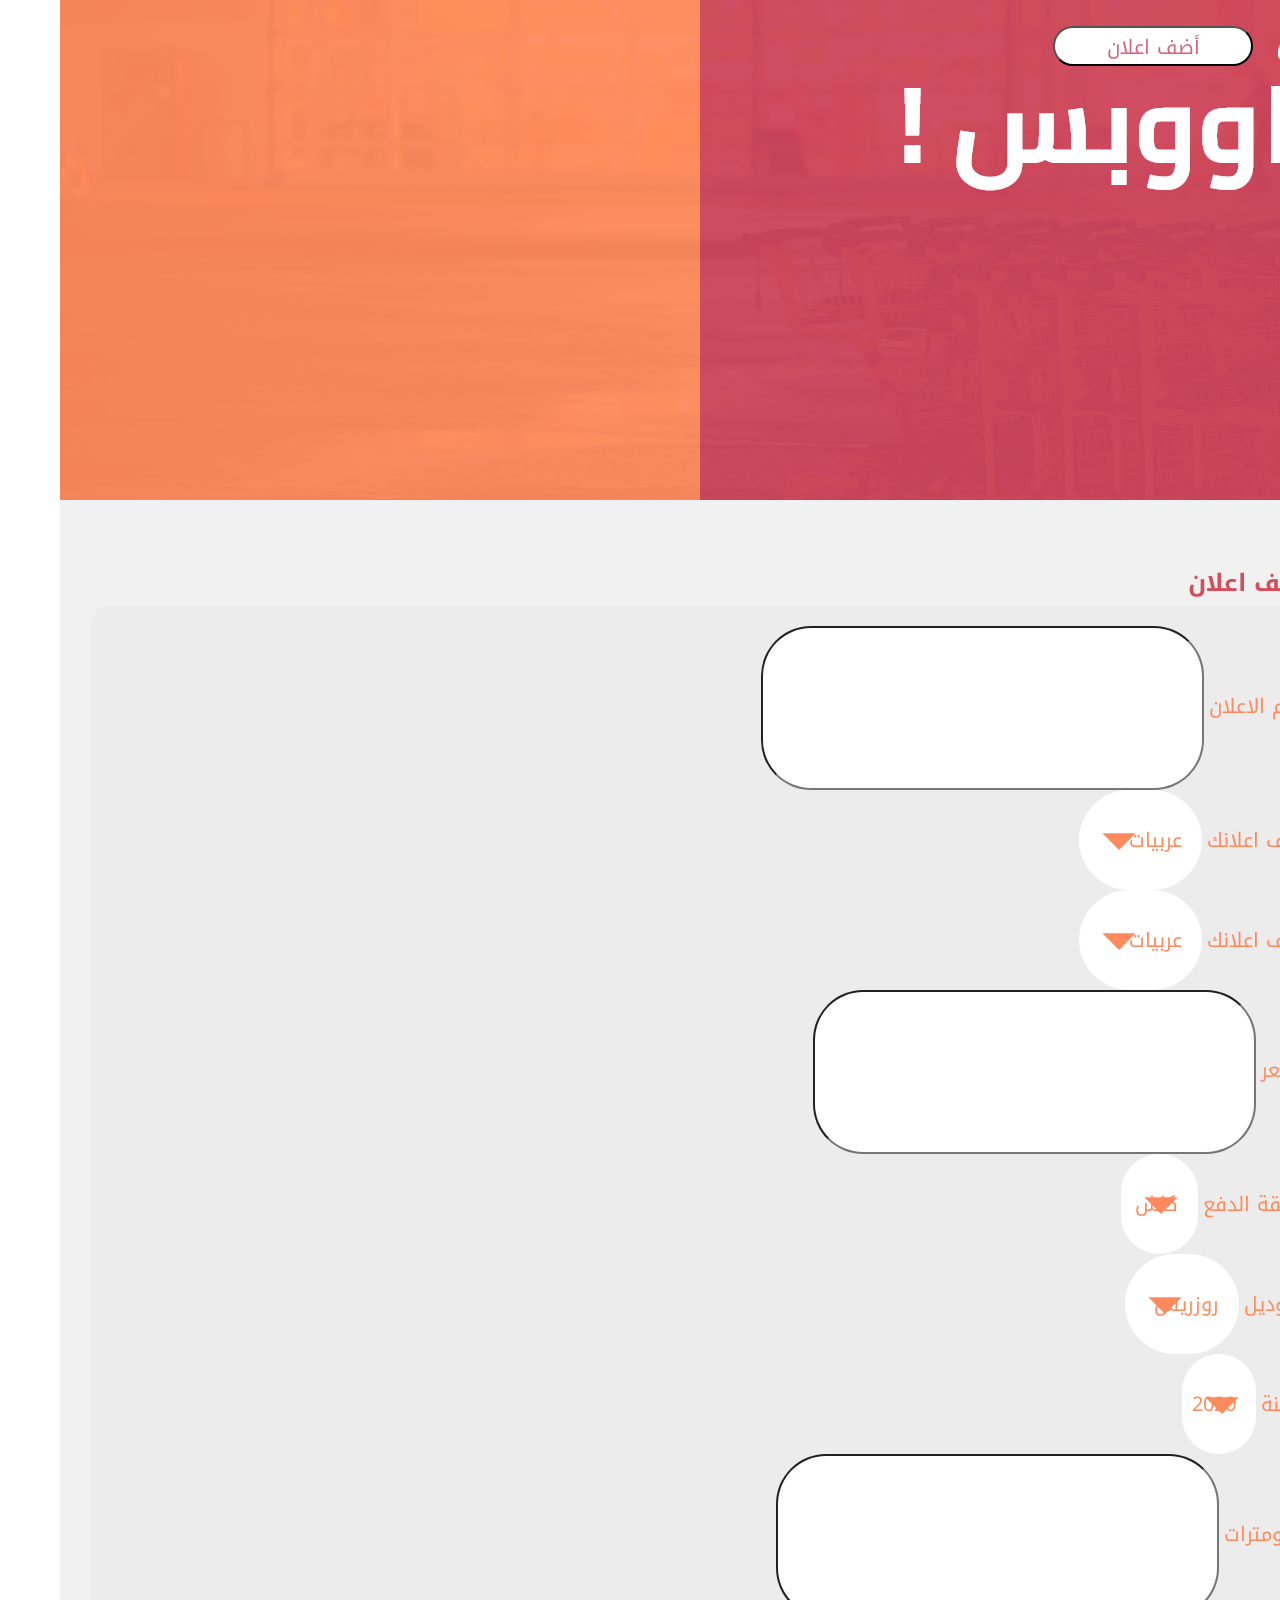
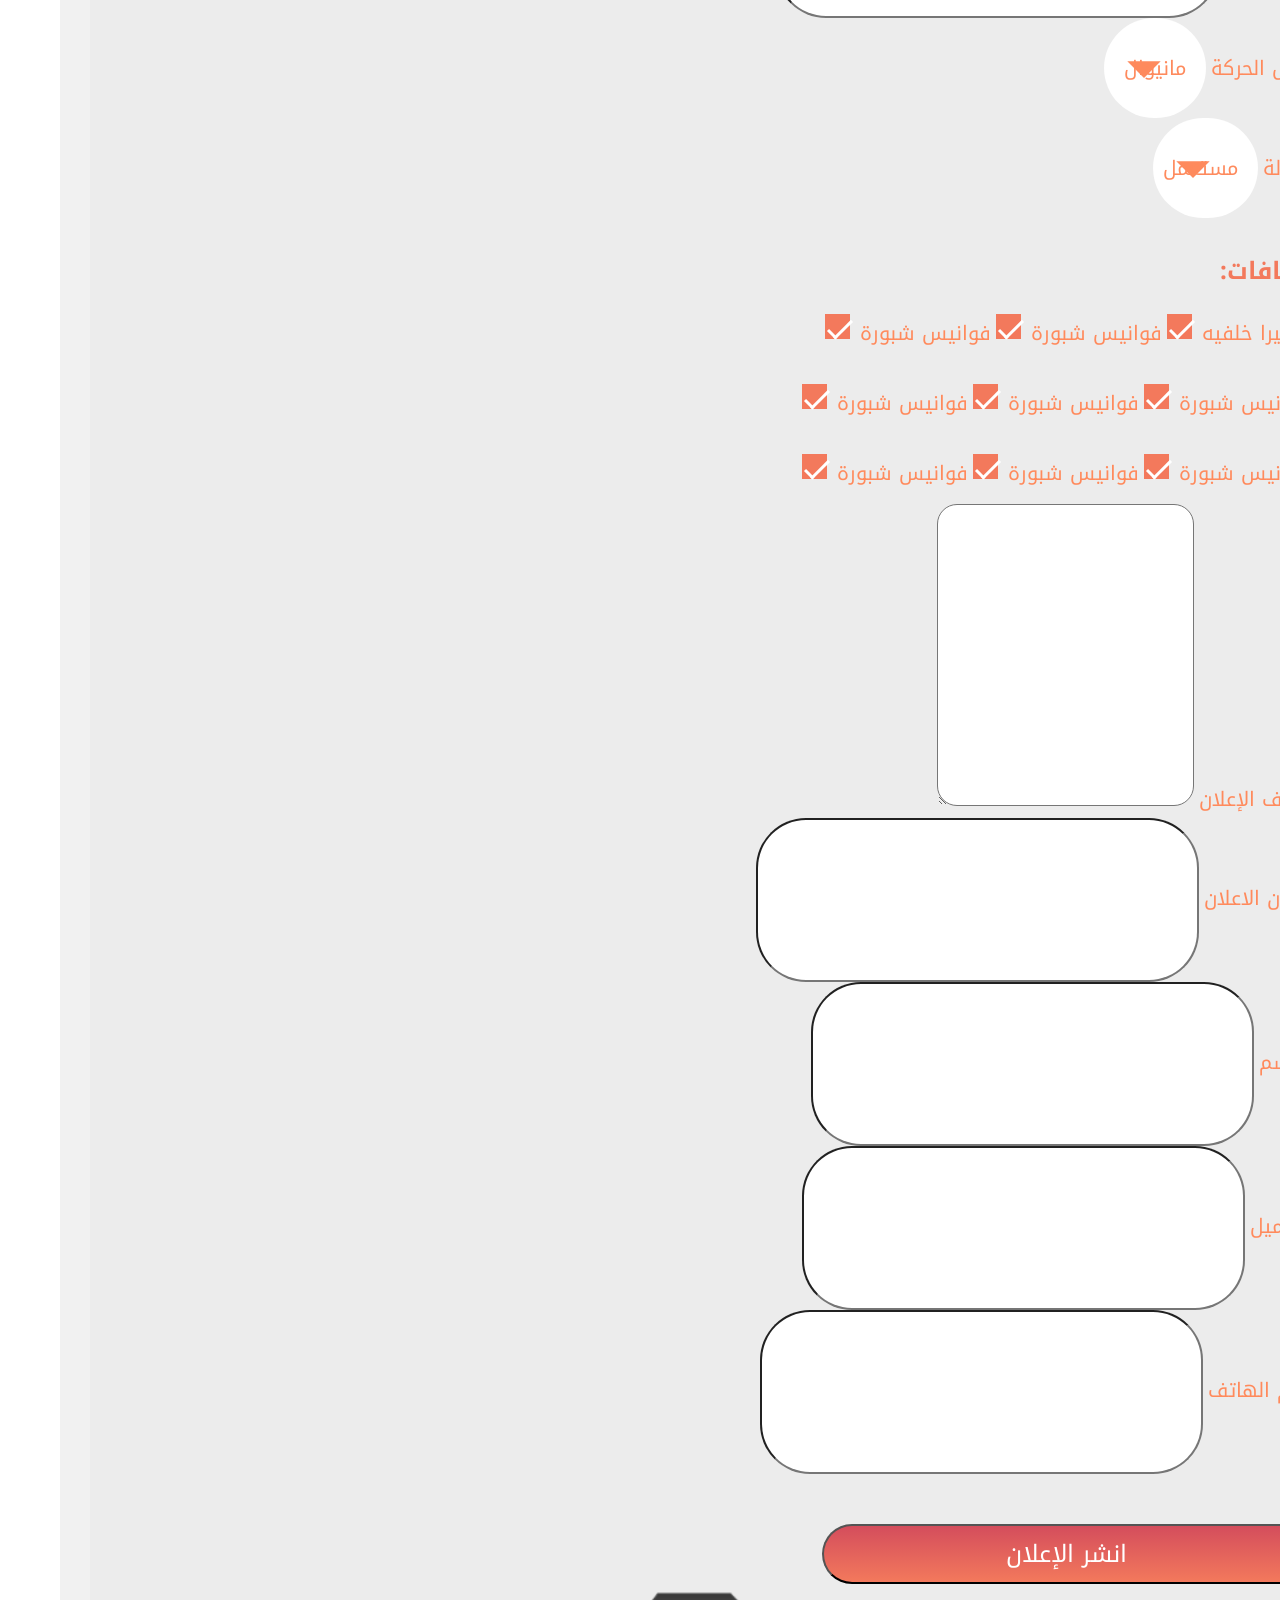
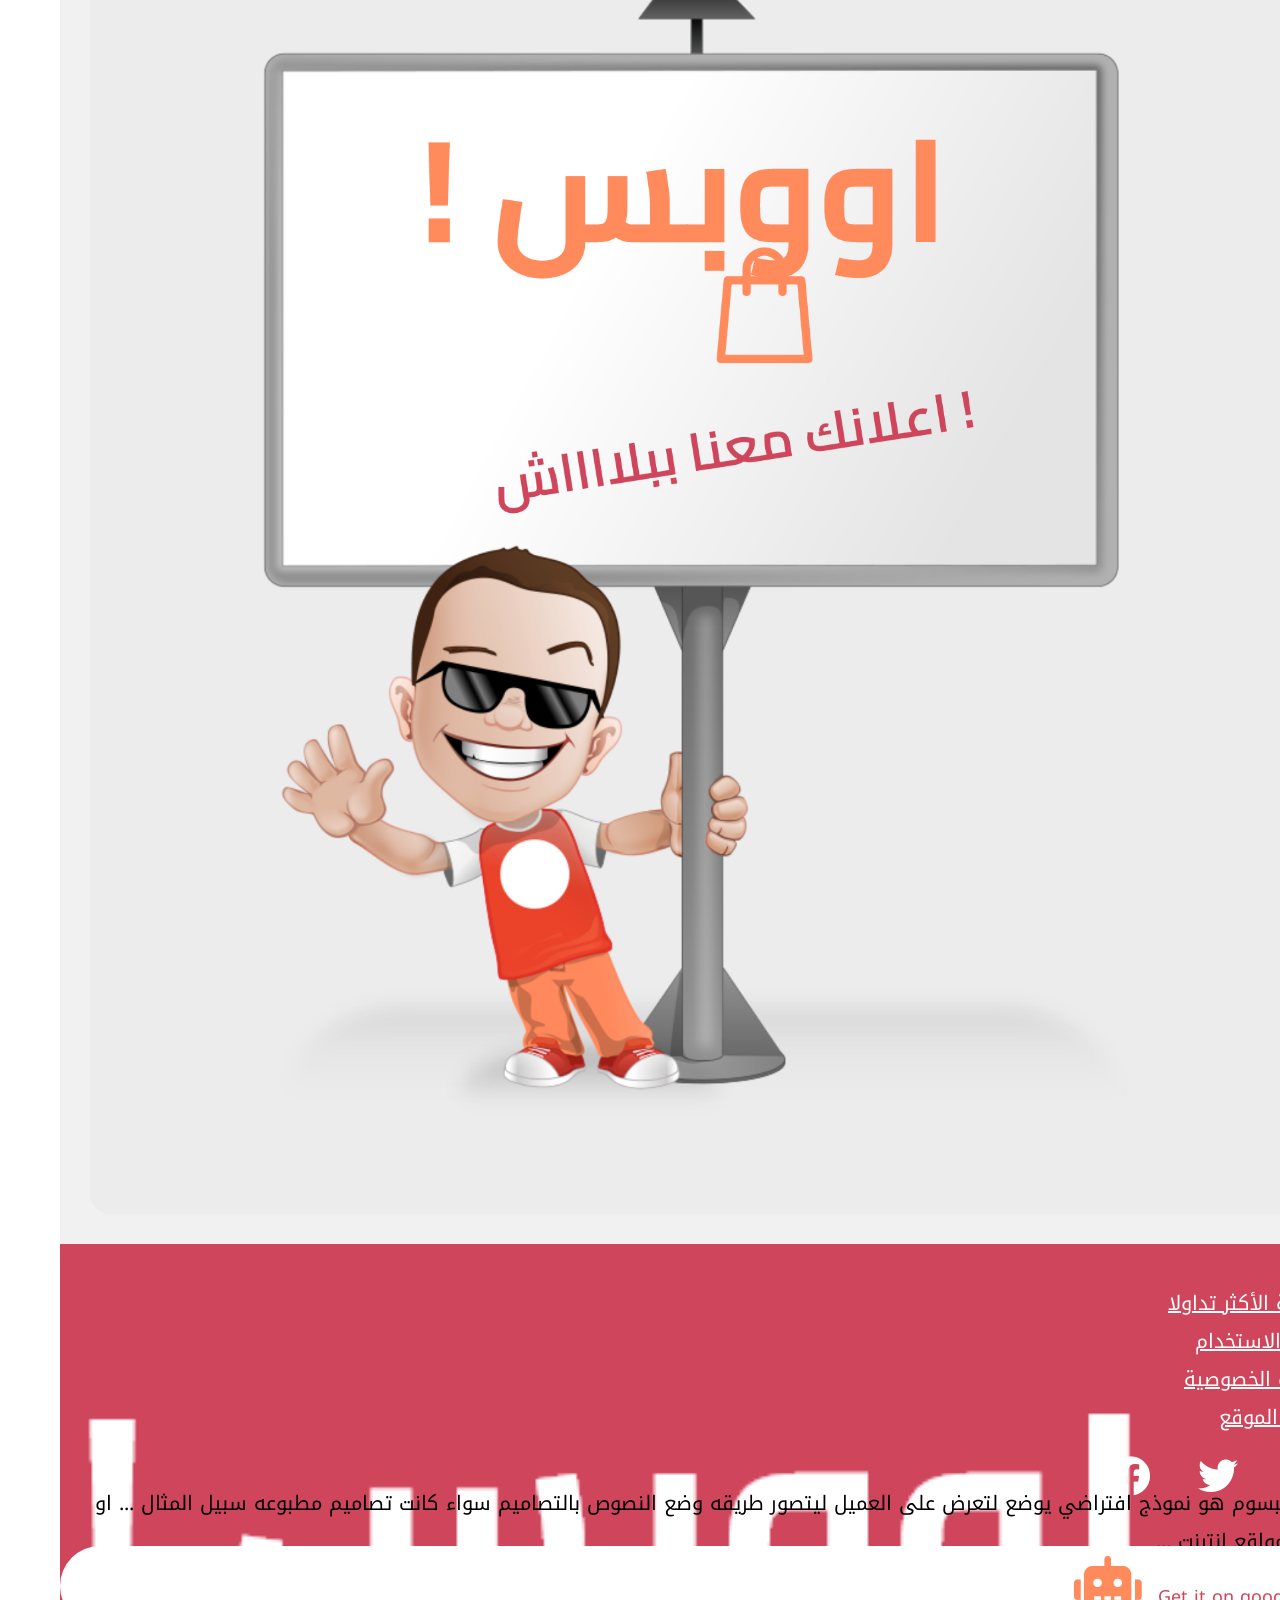
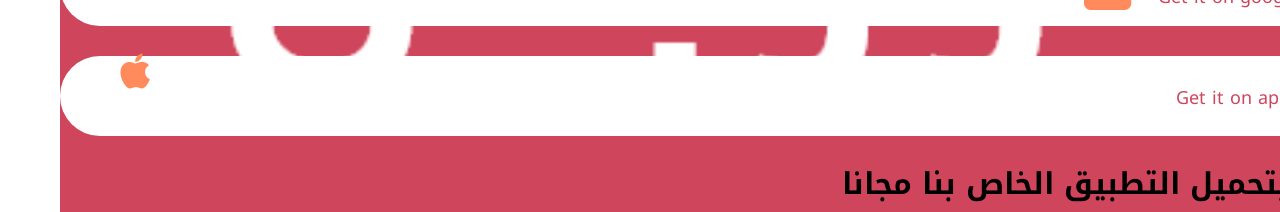
==== add-e3lan-details.html @ cc1bef80 "first commit" ====
<!doctype html>
<html lang="en" dir="rtl">
  <head>
    <!-- Required meta tags -->
    
    <meta charset="utf-8">
    <meta name="viewport" content="width=device-width, initial-scale=1, shrink-to-fit=no">

    <!-- Bootstrap CSS -->

    <link rel="stylesheet" href="https://cdn.rtlcss.com/bootstrap/v4.5.3/css/bootstrap.min.css" integrity="sha384-JvExCACAZcHNJEc7156QaHXTnQL3hQBixvj5RV5buE7vgnNEzzskDtx9NQ4p6BJe" crossorigin="anonymous">
    <link href="https://fonts.googleapis.com/css2?family=Noto+Kufi+Arabic:wght@300;500&display=swap" rel="stylesheet">
    <link href="https://fonts.googleapis.com/css2?family=Cairo:wght@200;300;400&display=swap" rel="stylesheet">
    <link href="assets/fonts/fontawesome-free-5.15.4-web/css/all.css" rel="stylesheet">
    <link href="./assets/CSS/oops.css " rel="stylesheet">
   


    <title>add-e3lan</title>
  </head>
  <body>
    <section class="navbar">
        <div class="container-fluid">
            <div class="row navbar-icon-row" style=" height: 200;">
              <i class="fas fa-user fa-3x"></i>
              <button type="button" class="btn ">أضف اعلان</button>
            </div>
            <div class="row navbar-img justify-content-center" style="height: 150;">
              <img src="assets/imgs/! اووبس.png">
              
          </div>
            
         


        </div>
    </section>
    <section class="add-e3lan add-e3lan-details">
        <div class="container-fluid">
            <div class="row">
                <h1>اضف اعلان</h1>
            </div>

        </div>
        <div class="container-fluid form-container">
            <div class="row">
                <div class="col-sm-8">
                    <form>
                        <div class="form-group text-center">
                            <label for="exampleInputPassword1">اسم الاعلان</label>
                            <input type="text" class="form-control" id="exampleInputPassword1">
                          </div>
                          <div class="form-group text-center">
                            <label for="exampleFormControlSelect1">صنف اعلانك</label>
                            <select class="form-control" id="exampleFormControlSelect1">
                              <option>عربيات</option>
                              <option>موتوسيكل</option>
                              <option>كومبيوتر</option>
                              <option>موبايل</option>
                              <option>شاشات</option>
                            </select>
                          </div>
                          
                          <div class="form-group text-center">
                            <label for="exampleFormControlSelect1">صنف اعلانك</label>
                            <select class="form-control" id="exampleFormControlSelect1">
                              <option>عربيات</option>
                              <option>موتوسيكل</option>
                              <option>كومبيوتر</option>
                              <option>موبايل</option>
                              <option>شاشات</option>
                            </select>
                          </div>
                          <div class="form-group text-center">
                            <label for="exampleInputPassword1">السعر</label>
                            <input type="text" class="form-control" id="exampleInputPassword1">
                          </div>
                          <div class="form-group text-center">
                            <label for="exampleFormControlSelect1">طريقة الدفع</label>
                            <select class="form-control" id="exampleFormControlSelect1">
                              <option>كاش</option>
                              <option>قسط</option>
                              <option>شيك</option>
                             
                            </select>
                          </div>
                          <div class="form-group text-center">
                            <label for="exampleFormControlSelect1">الموديل</label>
                            <select class="form-control" id="exampleFormControlSelect1">
                              <option>روزريس</option>
                              <option>فراري</option>
                              <option>لامبرجيني</option>
                              <option>BMW</option>
                              <option>مازيراتي</option>
                            </select>
                          </div>
                          <div class="form-group text-center">
                            <label for="exampleFormControlSelect1">السنة</label>
                            <select class="form-control" id="exampleFormControlSelect1">
                              <option>2020</option>
                              <option>2019</option>
                              <option>2018</option>
                              <option>2021</option>
                              <option>2019</option>
                            </select>
                          </div>
                          <div class="form-group text-center">
                            <label for="exampleInputPassword1">كيلومترات</label>
                            <input type="text" class="form-control" id="exampleInputPassword1">
                          </div>
                          <div class="form-group text-center">
                            <label for="exampleFormControlSelect1">ناقل الحركة</label>
                            <select class="form-control" id="exampleFormControlSelect1">
                              <option>مانيوال</option>
                              <option>أتوماتيك</option>
                             
                            </select>
                          </div>
                          <div class="form-group text-center">
                            <label for="exampleFormControlSelect1">الحالة</label>
                            <select class="form-control" id="exampleFormControlSelect1">
                              <option>مستعمل</option>
                              <option>جديد</option>
                              
                            </select>
                          </div>
                          <h1 style="color:#f3795c ;">إضافات:</h1>
                         <div class="form-group text-center">
                            <div class="checkbox">
                                <label class="container">كاميرا خلفيه
                                    <input type="checkbox" checked="checked">
                                    <span class="checkmark"></span>
                                  </label>
    
                              </div>
                              <div class="checkbox">
                                <label class="container">فوانيس شبورة
                                    <input type="checkbox" checked="checked">
                                    <span class="checkmark"></span>
                                  </label>
    
                              </div>
                              <div class="checkbox">
                                <label class="container">فوانيس شبورة
                                    <input type="checkbox" checked="checked">
                                    <span class="checkmark"></span>
                                  </label>
    
                              </div>

                         </div>
                         <div class="form-group text-center">
                            <div class="checkbox">
                                <label class="container">فوانيس شبورة
                                    <input type="checkbox" checked="checked">
                                    <span class="checkmark"></span>
                                  </label>
    
                              </div>
                              <div class="checkbox">
                                <label class="container">فوانيس شبورة
                                    <input type="checkbox" checked="checked">
                                    <span class="checkmark"></span>
                                  </label>
    
                              </div>
                              <div class="checkbox">
                                <label class="container">فوانيس شبورة
                                    <input type="checkbox" checked="checked">
                                    <span class="checkmark"></span>
                                  </label>
    
                              </div>

                         </div>
                         <div class="form-group text-center">
                            <div class="checkbox">
                                <label class="container">فوانيس شبورة
                                    <input type="checkbox" checked="checked">
                                    <span class="checkmark"></span>
                                  </label>
    
                              </div>
                              <div class="checkbox">
                                <label class="container">فوانيس شبورة
                                    <input type="checkbox" checked="checked">
                                    <span class="checkmark"></span>
                                  </label>
    
                              </div>
                              <div class="checkbox">
                                <label class="container">فوانيس شبورة
                                    <input type="checkbox" checked="checked">
                                    <span class="checkmark"></span>
                                  </label>
    
                              </div>

                         </div>
                               
                                  
                          
                          <div class="form-group text-center">
                            <label for="exampleFormControlTextarea1">وصف الإعلان</label>
                            <textarea class="form-control" id="exampleFormControlTextarea1" rows="3"></textarea>
                          </div>
                          <div class="form-group text-center">
                            <label for="exampleInputPassword1">مكان الاعلان</label>
                            <input type="text" class="form-control" id="exampleInputPassword1">
                          </div>
                          <div class="form-group text-center">
                            <label for="exampleInputPassword1">الاسم</label>
                            <input type="text" class="form-control" id="exampleInputPassword1">
                          </div>
                        <div class="form-group text-center">
                          <label for="exampleInputEmail1">الإيميل</label>
                          <input type="email" class="form-control" id="exampleInputEmail1" aria-describedby="emailHelp">
                        </div>
                        <div class="form-group text-center">
                          <label for="exampleInputPassword1">رقم الهاتف</label>
                          <input type="password" class="form-control" id="exampleInputPassword1">
                        </div>
                       
                        <div class="form-group text-center">
                        <button type="submit" class="btn">انشر الإعلان</button>
                        </div>
                      </form>

                </div>
                <div class="col-sm-4 form-img text-center">
                    <img src="assets/imgs/Group 33@2x.png">
                </div>

            </div>

        </div>


    </section>
               <!-- Footer -->
               <section class="footer">
      
                <footer class=" text-white text-center text-md-start">
                  <!-- Grid container -->
                  <div class="container-fluid p-4">
                    <!--Grid row-->
                    <div class="row">
                      <!--Grid column-->
                      <div class="col-lg-4 col-md-12 col-sm-12 oops-parent">
                        <img class="oops" src="assets/imgs/! اووبس.png">
                        
                      
                        
                      <div class="footer-text">
                        <p>
                   وريم ايبسوم هو نموذج افتراضي يوضع  لتعرض على 
                          
                        
                          العميل ليتصور طريقه وضع النصوص بالتصاميم سواء كانت تصاميم مطبوعه
                           
                        
                          
                           سبيل المثال ... او نماذج مواقع انترنت ...
                        </p>
        
                      </div>
                     
              
                      
           
                      </div>
                      <!--Grid column-->
              
                      <!--Grid column-->
                      <div class="col-lg-2 col-md-12 col-sm-12 mb-4  questions">
                       <a href="#"> <p> الأسئلة الأكثر تداولا </p></a>
                       <a href="#"><p> شروط الاستخدام</p> </a>
                       <a href="#"><p> سياسة الخصوصية</p></a>
                       <a href="#"><p>خريطة الموقع </p></a>
                      
                      </div>
                      <!--Grid column-->
              
                      <!--Grid column-->
                      <div class="col-lg-3 col-md-6 col-sm-12 mb-4 mb-md-0">
                        <a href=""><i class="fab fa-instagram"></i></a>
                        <a href=""><i class="fab fa-twitter"></i></a>
                        <a href=""> <i class="fab fa-facebook"></i></a>
                       
                       
                      </div>
                      <div class="col-lg-3 col-md-6 col-sm-12 mb-4 mb-md-0 icons">
                        
                       
                          <div class="google-icon justify-content-center d-md-flex">
                            <p>  Get it on google play</p>
                           
                                  <i class="fas fa-robot fa-3x"></i>
                                  <a href="#"></a>
                                  
                    
                          </div>
                        
                       
                          <div class="google-icon justify-content-center d-md-flex">
                            <p>Get it on app store </p>
                            
                                  <i class="fab fa-apple fa-lg-3x"></i>
                                  <a href="#"></a>
                           
                            
                          </div>
        
                        
                      
                        
                        <h1 class="icon-header">قم بتحميل التطبيق الخاص بنا مجانا</h1>
                        
              
                      
                      </div>
                      <!--Grid column-->
                    </div>
                    <!--Grid row-->
                  </div>
                  <!-- Grid container -->
              
                
                </footer>
                <!-- Footer -->
              </section>
            
            
        
            <!-- Optional JavaScript; choose one of the two! -->
        
            <!-- Option 1: jQuery and Bootstrap Bundle (includes Popper) -->
            <script src="https://code.jquery.com/jquery-3.5.1.slim.min.js" integrity="sha384-DfXdz2htPH0lsSSs5nCTpuj/zy4C+OGpamoFVy38MVBnE+IbbVYUew+OrCXaRkfj" crossorigin="anonymous"></script>
            <script src="https://cdn.rtlcss.com/bootstrap/v4.5.3/js/bootstrap.bundle.min.js" integrity="sha384-40ix5a3dj6/qaC7tfz0Yr+p9fqWLzzAXiwxVLt9dw7UjQzGYw6rWRhFAnRapuQyK" crossorigin="anonymous"></script>
            
            <script src="assets/js/oops.js"></script>
        
            <!-- Option 2: jQuery, Popper.js, and Bootstrap JS
            <script src="https://code.jquery.com/jquery-3.5.1.slim.min.js" integrity="sha384-DfXdz2htPH0lsSSs5nCTpuj/zy4C+OGpamoFVy38MVBnE+IbbVYUew+OrCXaRkfj" crossorigin="anonymous"></script>
            <script src="https://cdn.jsdelivr.net/npm/popper.js@1.16.1/dist/umd/popper.min.js" integrity="sha384-9/reFTGAW83EW2RDu2S0VKaIzap3H66lZH81PoYlFhbGU+6BZp6G7niu735Sk7lN" crossorigin="anonymous"></script>
            <script src="https://cdn.rtlcss.com/bootstrap/v4.5.3/js/bootstrap.min.js" integrity="sha384-VmD+lKnI0Y4FPvr6hvZRw6xvdt/QZoNHQ4h5k0RL30aGkR9ylHU56BzrE2UoohWK" crossorigin="anonymous"></script>
            -->
          </body>
        </html>
---- assets/CSS/oops.css ----
*{
    margin: 0px;
    padding: 0px;
    font-family:'Noto Kufi Arabic', sans-serif;
}
/*----------------------------------navebar section--------------------------------------*/
.navbar{
    position: relative;
    height: 500px;
    background-image: url(../imgs/bg.png);
    background-size: cover;
    background-position: center;

}
.navbar .container-fluid{
    position: relative;
    width: 100%;
    height: 100%;
    padding: 20px;

}

.navbar .navbar-icon-row{
    position: absolute;
    right: 20px;
    top: 10px;
    width: 100%;
    height:30%;
   
}
.fa-user{
    color: white;
    margin: 2px 0px 0px 0px;
    
    
}
.navbar-icon-row button{
    background-color: white;
    border-radius: 25px;
    width: 200px;
    height:40px;
    font-size: 20px;
    margin: 10px 20px 0px 0px;
    color: #d76679;
    text-align: center;
    box-shadow: none;
    
    
    
}
.navbar-icon-row button:hover{
    color: #d76679;
  
}
.navbar-img{
    position: absolute;
    width: 100%;
  
    
}
.navbar .lock{
    position: absolute;
    width: 100%;


}
/*----------------------------search--------------------------------------------------*/
.search .container{
    position: relative;
    background-image: url(../imgs/search@2x.png);
    background-size: cover;
    background-position: center;
    height:auto;
    margin-top: -60px;
    padding:50px;
    
  
}

.search .search-row2{margin-top: 30px; margin-bottom: 50px}
.search .container input[type=text], .search .container .select,.search-row button ,select {
    height:80px;
    border-top-right-radius:40px ;
    border-bottom-right-radius: 40px;
    border-top-left-radius: 40px;
    border-bottom-left-radius:40px;
}
.search-row select{width: 100%;}
.search-row2 select{height:50px; width: 100%;}

.search-row button{
    background-color: white;
    height:50%;
    width:100%;
    margin-top: 15px;
}
/* --------------------------------- select arrow style-----------------------------*/
 select{
    -webkit-appearance:none;
     -moz-appearance:none;
     background: transparent;
     background-image: url("data:image/svg+xml;utf8,<svg fill='black' height='24' viewBox='0 0 24 24' width='24' xmlns='http://www.w3.org/2000/svg'><path d='M7 10l5 5 5-5z'/><path d='M0 0h24v24H0z' fill='none'/></svg>");
     background-repeat: no-repeat;
     background-position-x:0%;
     background-position-y: center;
     border: #ffff;
     background-color: white;
     padding:10px;
     padding-right: 20px;
 }
 select:focus{
     border:1px solid #ffff ;
 }

  



 @media only screen and (max-width: 600px) {
    .search-row{height: 300px;}
   
    }
 
/*-----------------------------------------------END---------------------------------------------------*/
/*---------------------------------CATEGORY--------------------------------*/
.categories{
    margin-top:150px;
   
}
.categories .container .row{
   

}

.category{
    width:60%;
    height:120px ;
    border-radius: 100%;
    display: inline-block;
    
}

.car{background-image: linear-gradient(#d44d5c,#f3795c);}
.mobile{background-image: linear-gradient(to top,#524446,#b94457);}
.building{background-image: linear-gradient(to top,#544945,#e57f58);}
.fashion{background-image: linear-gradient(to top,#1b97a1,#0ec3d7);}
.electronics {background-image: linear-gradient(#d44d5c,#f3795c);}
.animal{background-image: linear-gradient(to top,#524446,#b94457);}
.category .fas{
    color: white;
    margin-top: 40px;
    font-size: 40px;
}
.categories .dropdown{
    display: inline-block;
    width: 80%;

  
}

.categories  .dropdown-toggle ,.btn-dropdown{
    margin-top: 20px;
    width: 100%;
    border-radius: 20px;
    font-size:11px !important;
    display: inline-block;
    padding-right:0px;
    background-color: #444444;
    color: white;
    padding-right:2px;
    
  

}
.dropdown-menu{
    width:80%;
   
}
.btn-dropdown {
    background-image: url("data:image/svg+xml;utf8,<svg fill='white' height='24' viewBox='0 0 24 24' width='24' xmlns='http://www.w3.org/2000/svg'><path d='M7 10l5 5 5-5z'/><path d='M0 0h24v24H0z' fill='none'/></svg>");
     background-repeat: no-repeat;
     background-position-x:0%;
     background-position-y: center;
     

}

.btn-dropdown:hover{color: white;}

@media only screen and (max-width: 600px) {
    .categories{
        margin-top:300px;
       
    }
    .categories .category{
        height: 140px;
        width: 30%;
        margin-top: 20px;

        
    }
    .categories .fas{
        margin-top: 40px;
    }
    .categories .dropdown button{
        width: 70%;
        height:40px;
    }
}
/*-----------------------------------end--------------------------------*/
.add-advertis{
    padding: 20px;
    margin-top: 150px;
}
.add-advertis h1{
    color: #d55f73;
    padding-right:10px  ;
    border-right:6px solid #ff8a5c;
    

}
.add-advertis .container-fluid{
    margin-top:40px;
}
.add-advertis .row{
    margin-top:20px;
}
.add-advertis .card{
    border-radius:20px ;
    position: relative;
}
.card a{position: absolute; top: 0px; bottom: 0px; left: 0px; right: 0px;}


.card-text{
    font-size: 24px;
   
}
.card-body .fas{
    color:#cf455c ;
    padding-left:10px;
    font-size: 23px;
  
}
/*---button style-----*/
.add-advertis button{
    width: 350px;
    height: 60px;
    background-image:linear-gradient(#d44d5c,#f3795c);;
    background-position:center;
    background-size:cover;
    color: white;
    border-radius: 50px;
    margin-top: 20px;
    font-size: 30px;
}
.add-advertis button:hover{
    color: white;
 
  

}
/*---------------------------------------اشترك معنا---------------------------------------*/
.participate{
    background-image: url(../imgs/Rectangle\ 9.png);
    background-size: cover;
    color: white;
    padding: 40px;
}
.input-container{
    margin-top: 150px;
    margin-bottom:40px;
    
}

.participate input{
    height:90px;
    width: 70%;
    font-size: 20px;
    border-top-right-radius:40px ;
    border-bottom-right-radius: 40px;
    border-top-left-radius: 40px;
    border-bottom-left-radius:40px;
    display: inline-block;
    padding-right: 40px;

}
.participate button{
    width:30%;
    height: 70px;
    background-color: white;
    color:#ff8a5c;
    border-radius: 50px;
    margin-top: 20px;
    font-size: 30px;
}
.participate button:hover{
    color: #ff8a5c;
}
.participate .input-container{margin-top: 100px;}
.participate button:hover{background-color: white !important;}
/*-------------------------------------Footer----------------------------------------------*/
.footer{
    padding: 0px;
    padding-top: 40px;
    background-image: url(../imgs/Rectangle\ 12.png);
    background-size: cover;

    font-size: 20px;
}
.oops-parent{
    position: relative;

}
.oops-parent .oops{
    position: absolute;
    left: 10px;
    width:90%;
    top:-50px !important;
}
.oops-parent .lock{
    position: absolute;
    right:225px;
    top:40px;
    height: 100px !important;
  

}

.footer-text{
    position: absolute;
    margin-top:200px;
    
}
.questions a{color: white;}
.footer .fab{
    color: white;
    padding: 20px;
    margin-top:0px;
    font-size: 40px;
}
.footer .icons{
    width: 100%;

}
.footer .google-icon{
    position: relative;
    width:100%;
    height: 70px;
    margin-top: 30px;
    color: #cf455c;
    background-color: white;
    border-radius: 50px;
    padding-top: 10px;
    font-size: 18px;
  
   
}
.footer .google-icon a{
    position: absolute;
    top: 0px;
    left: 0px;
    bottom: 0px;
    right: 0px;

}
.google-icon p{
    display: inline-block;
    margin-top: 15px;
    padding-left: 10px;
    
    
}

.icon-header{margin-top: 20px;}
.google-icon .fab ,.google-icon .fas{
    color: #ff8a5c;
    padding-right: 0px;
}
.fa-apple  {
    position: absolute;
    top: -25px;
    left: 10px;
    width: 60px;

}


@media only screen and (max-width: 768px) {

    .footer .questions{
        margin-top: 400px;
    }
    .footer-text p{
        margin-top: 50px !important;
        font-size: 18px;
        
    }
    
   
    
    
}


/*---------------------------------CAR PAGE---------------------------------------------------*/
.advertis-details{
    background-image: url(../imgs/Rectangle\ 31.png);
    margin-top:50PX;
}
.addvertis-head{   margin-top:100px; margin-bottom: 80px;}
.pagination-parent{margin-top: 100px; margin-bottom: 50px;}
.pagination-parent nav{display: inline-block;}
.page-link{
    margin:10px;
    width:50px;
    height:50px;
    border-radius: 10px !important;
    background-color: #cf455c !important;
    font-size: 20px;
    color: white;
 
}

.page-link:hover{color: white;}
    
@media only screen and (max-width:768px){
    .card{margin-top: 20px;}

}
/*--------------------------LOGIN PAGE-----------------------------------------------*/
.login{
    background-image: url(../imgs/Rectangle\ 31.png);
    background-size: cover;
    padding: 70px 50px 70px 50px;

    
}

.login .container-fluid{ padding: 20px;}

.img{width: 50%; height: 500px; background-image:linear-gradient(#d44d5c,#f3795c); padding-top: 100px;}
.img img{
  
    width: 60%;
    display: inline-block;
}
.login-wrap{
    width: 50%;
    background-color: white;
    border-top-right-radius:10px;
    border-bottom-right-radius:10px;
    padding-top: 50px;
}
.login-wrap .f-group{
    position: relative;
    display: flex;
    width:80%;
    height: 60px;
    border-top-right-radius:25px;
    border-bottom-right-radius:25px;
    border-top-left-radius:25px;
    border-bottom-left-radius:25px;
    display: inline-block;
    background-color: #cf455c;
    margin-top: 20px;
    padding-right:2px;
   
    
  
}
.f-group{position: absolute; text-align: start;}
.login-wrap input{
    border: none;
    text-decoration: none;
    height: 100%;
    width: 100%;
    background-color: #a8888e;
    border-top-right-radius:25px;
    border-bottom-right-radius:25px;
    border-top-left-radius:25px;
    border-bottom-left-radius:25px;
    padding-right: 50px;
}
.login-wrap input::placeholder{color: white !important;}
.login-wrap button{
    width: 50%;
    background-color: #cf455c;
    border-top-right-radius:25px !important;
    border-bottom-right-radius:25px !important;
    border-top-left-radius:25px !important;
    border-bottom-left-radius:25px !important;
    margin-top: 30px;
    height: 50px;
    color: white !important;
}
form{color: white;}
 .login form .form-control:focus{
    background-color: #cf455c;
    border-color: lightblue;
   }
.login-wrap .form-group i{ position: absolute; right: 10px; top: 10px;}

.w-50 a{color: #cf455c !important; margin-top: 30px;}
/*--------------------------------Register----------------------------------------------------*/
.record{margin-top:50px;}
.dot{width:30px; height: 30px; border-radius: 100%; background-color: #f3795c;}
.form-group p{color:#cf455c;margin-top:5px; padding-right: 20px;}
.inter-phone{margin-top: 50px;}
.inter-code{margin-top: 100px;}
/*--------------------------CAR DETAILS PAGE--------------------------------------------*/
.car-details{
    background-image: url(../imgs/Rectangle\ 31.png);
    background-size: cover;
    padding: 30px;
}

.car-details h2{ color: #ff8a5c;}


.time-of-add{
   
    border-right:6px solid #ff8a5c;
    padding-right: 10px;
    margin-right: 10px;
}

.overlay{
    position: absolute;
    top: 0px;
    left: 0px;
    right: 0px;
    bottom: 0px;
    overflow: hidden;
    background-color: #444444;
    opacity: 0.5;
}



.img{
    position: relative;
    background-image: url(../imgs/2.png);
    background-size: cover;
    background-position: center;
    height:350px;
    width: 100%;
    margin-top: 40px;
}
.star,.report {
   padding-top: 20px;
    color:#d55f73;
    font-size: 27px;
    display: inline-block;
    margin-top: 20px;

}
.report{
    color: #f3795c;

}
.star i{margin-bottom: 20px; }
.report i{margin-bottom: 20px;}
.price,.message,.contact{
    width: 70%;
    height: 50px;
    border-top-right-radius:25px;
    border-bottom-right-radius:25px;
    border-top-left-radius:25px;
    border-bottom-left-radius:25px;
    background-color: white;
    padding-top:5px;
    font-size: 24px;
    color: #cf455c;
    margin: auto;
    margin-top: 30px;
    
}
.price{margin-bottom: 50px;}
.label-info label{
    width: 100%;
    height: 80px;
    border-top-right-radius:50px;
    border-bottom-right-radius:50px;
    border-top-left-radius:50px;
    border-bottom-left-radius:50px;
    background-color: white;
    margin: auto;
    padding-right: 15px;
    padding-top: 25px;
    margin-bottom: 20px;
    font-size: 20px;

}
 .col-sm-6 label{
     height: 80px;
     width: 95%;
    border-top-right-radius:50px;
    border-bottom-right-radius:50px;
    border-top-left-radius:50px;
    border-bottom-left-radius:50px;
    background-color: white;
    margin: auto;
    padding-right: 30px;
    padding-top: 25px;
    font-size: 20px;
    

 }
 .label-info .row{column-gap: 100px;}


.col-sm-6 ul{margin-top: 20px;}
.col-sm-6 ul li{
    list-style: none;
    padding-right: 10px;
    line-height: 40px;
   
    

}
.details-lable{width: 100%;}
.details-lable h1{
    color: #d44d5c;
}
.details-lable label{
    border-top-right-radius:50px;
    border-bottom-right-radius:50px;
    border-top-left-radius:50px;
    border-bottom-left-radius:50px;
    background-color: white;
    margin: auto;
    padding: 30px;
    padding-right: 40px;
    height: 100px;
    width: 100%;
    font-size: 20px;
    margin-top: 10px;

}
.car-details form{
    margin-top: 20px;
}
.car-details textarea{
    height: 300px;
    padding:30px;
    font-size: 24px;
    border-radius: 20px;
}
.car-details form h1{color: #d44d5c;}
.car-details  form button{
    width: 40%;
    background-image: linear-gradient(#d44d5c,#f3795c);
    border-top-right-radius:30px;
    border-bottom-right-radius:30px;
    border-top-left-radius:30px;
    border-bottom-left-radius:30px ;
    margin-top: 30px;
    height: 60px;
    color: white !important;
    font-size: 24px;
    margin-top: 50px;
}

.message button ,.contact button{width: 100%; color: white; font-size: 20px;}
.message{
    background-color: #b94457;
    
}
.contact{background-color: #f3795c;}
.user{
    border:2px solid #ffff;
    border-radius: 20px;
    background-color: white;
    margin: auto;
    width: 70%;
    margin-top: 20px;
}
.user i{padding-right: 20px;margin-top: 10px;}
.user-name{
    color: #cf455c;
    padding-right: 20px;
   
}
.instructions{
    margin: auto;
    margin-top: 20px;
    width:70% ;
    border-radius: 25px;
    background-color:#646464;
    color: white;
    font-size: 14px;
    line-height: 40px;
    padding: 10px;

} 
.circle {
    width: 24px;
    height: 15px;
    border-radius: 100%; 
    background-color: #ff8a5c ;
    margin-top: 10px;}
.instructions p{padding-right: 5px; text-align: right;}



/*--------------------------Addd E3lan-----------------------------------------------*/
.add-e3lan{
    background-image: url(../imgs/Rectangle\ 31.png);
    background-size: cover;
    padding: 30px;
}
.add-e3lan h1{color: #d44d5c; margin-top: 30px;}
.add-e3lan form label{color: #ff8a5c ; font-size: 20px;}
.add-e3lan textarea{height: 300px; border-radius: 20px;}
.add-e3lan .form-container{border-radius: 20px; background-color:#ececec; padding-top: 20px;}


.add-e3lan form input ,.add-e3lan select{
    border-top-right-radius:50px;
    border-bottom-right-radius:50px;
    border-top-left-radius:50px;
    border-bottom-left-radius:50px;
    background-color: white;
    margin: auto;
    padding: 30px;
    padding-right: 40px;
    height: 100px;

}
.add-e3lan button{
    width: 40%;
    background-image: linear-gradient(#d44d5c,#f3795c);
    border-top-right-radius:30px;
    border-bottom-right-radius:30px;
    border-top-left-radius:30px;
    border-bottom-left-radius:30px ;
    margin-top: 30px;
    height: 60px;
    color: white !important;
    font-size: 24px;
    margin-top: 50px;
    display: inline-block;
}
.form-img img{
    display: inline-block;
    width: 100%;
    
}
.add-e3lan select{
    -webkit-appearance:none;
     -moz-appearance:none;
     background: transparent;
     background-image: url("data:image/svg+xml;utf8,<svg fill='rgb(254 138 93)' height='80' viewBox='0 0 24 24' width='80' xmlns='http://www.w3.org/2000/svg'><path d='M7 10l5 5 5-5z'/><path d='M0 0h24v24H0z' fill='none'/></svg>");
     background-repeat: no-repeat;
     background-position-x:0%;
     background-position-y: center;
     border: #ffff;
     background-color: white;
     padding:10px;
     padding-right: 20px;
     font-size: 20px;
     color: rgb(254 138 93) !important;

}
/*------------------------------style of check box-------------------------------------------*/
.checkbox{display: inline-block; margin-top: 20px;}
  /* The container */
.container {
    display: inline-block;
    padding-left: 35px;
    position: relative;
    margin-bottom: 12px;
    cursor: pointer;
    font-size: 22px;
    -webkit-user-select: none;
    -moz-user-select: none;
    -ms-user-select: none;
    user-select: none;
    
  }
  
  /* Hide the browser's default checkbox */
  .container input {
    position: absolute;
    opacity: 0;
    cursor: pointer;
    height: 0;
    width: 0;
  }
  
  /* Create a custom checkbox */
  .checkmark {
    position: absolute;
    top: 0;
    left: 0;
    height: 25px;
    width: 25px;
    background-color: #eee;
  }
  
  /* On mouse-over, add a grey background color*/ 
  .container input ~ .checkmark {
    background-color: #f3795c;
  }
  
  /* When the checkbox is checked, add a blue background */
  .container input:checked ~ .checkmark {
    background-color: #f3795c;
  }
  
  /* Create the checkmark/indicator (hidden when not checked) */
  .checkmark:after {
    content: "";
    position: absolute;
    display: none;
  }
  
  /* Show the checkmark when checked */
  .container input:checked ~ .checkmark:after {
    display: block;
  }
  
  /* Style the checkmark/indicator */
  .container .checkmark:after {
    left: 9px;
    top: 0px;
    width: 9px;
    height:22px;
    border: solid white;
    border-width: 0 3px 3px 0;
    -webkit-transform: rotate(45deg);
    -ms-transform: rotate(45deg);
    transform: rotate(45deg);
  }
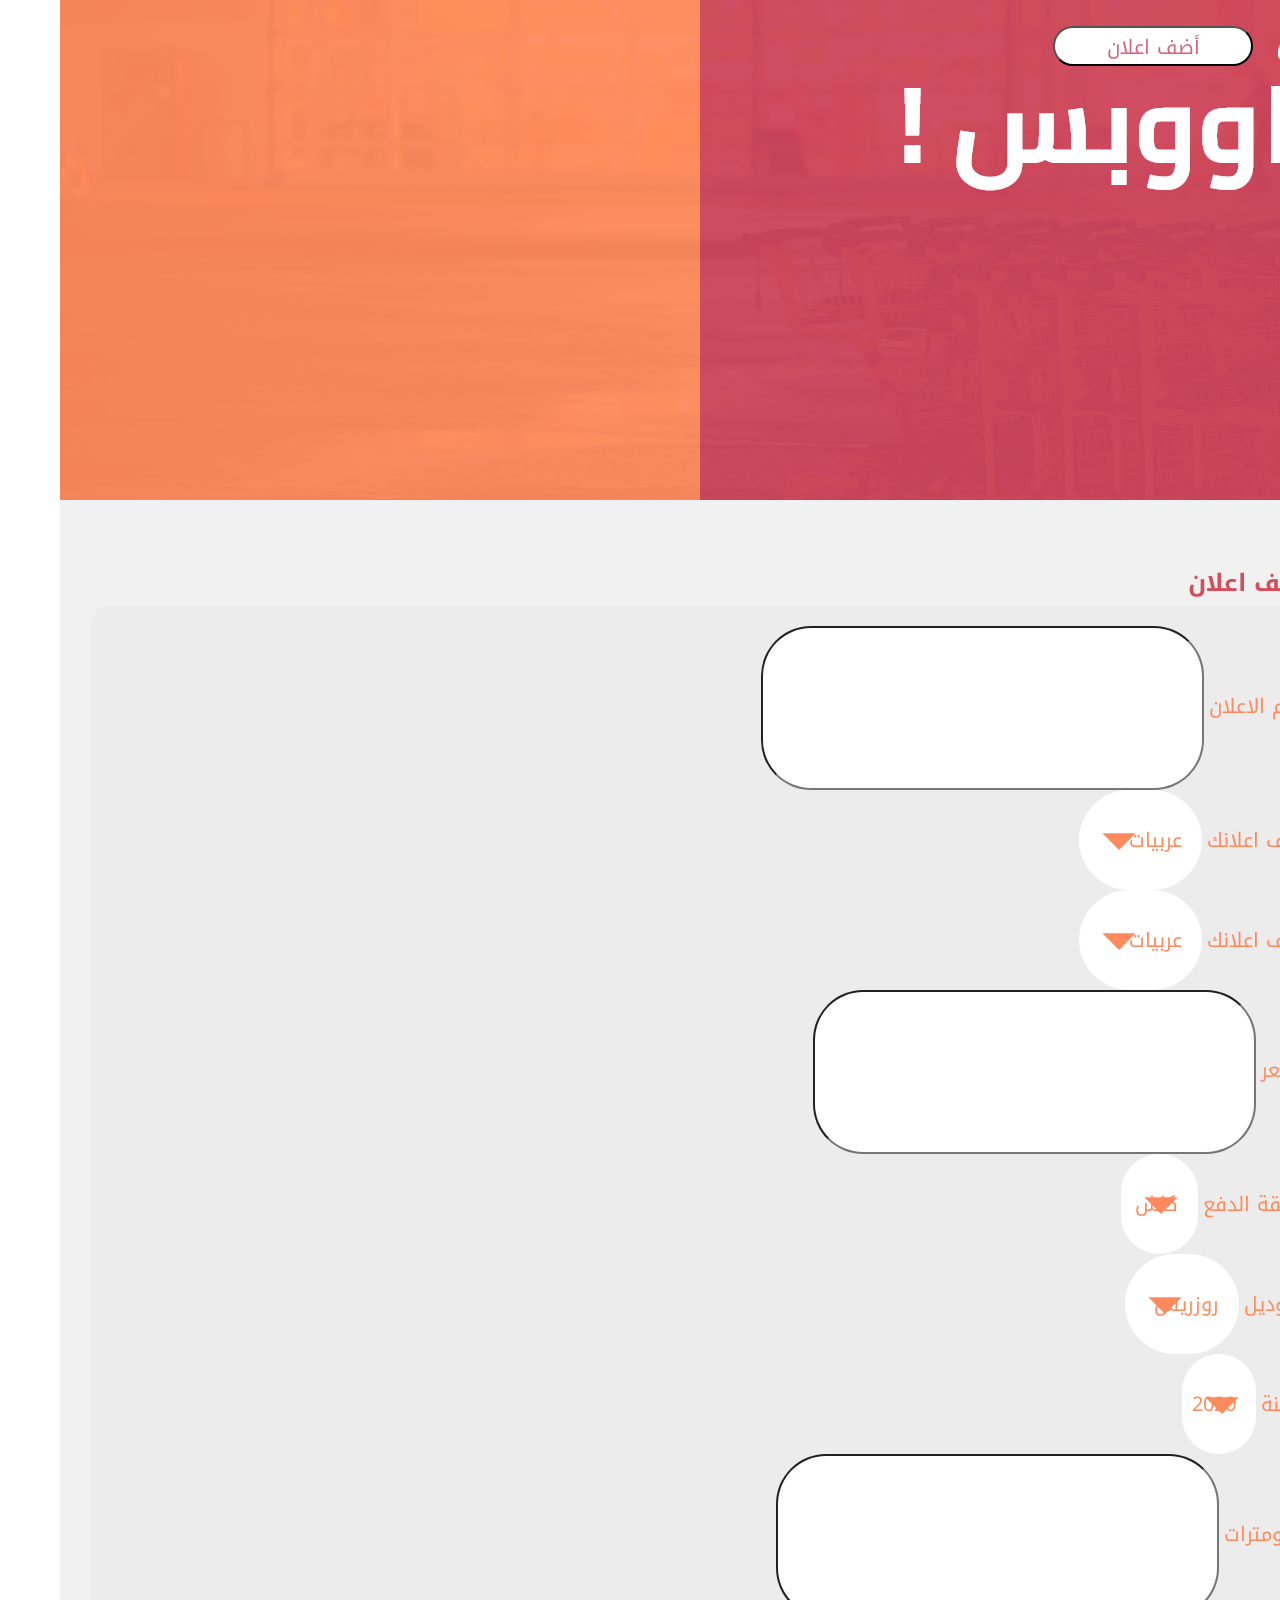
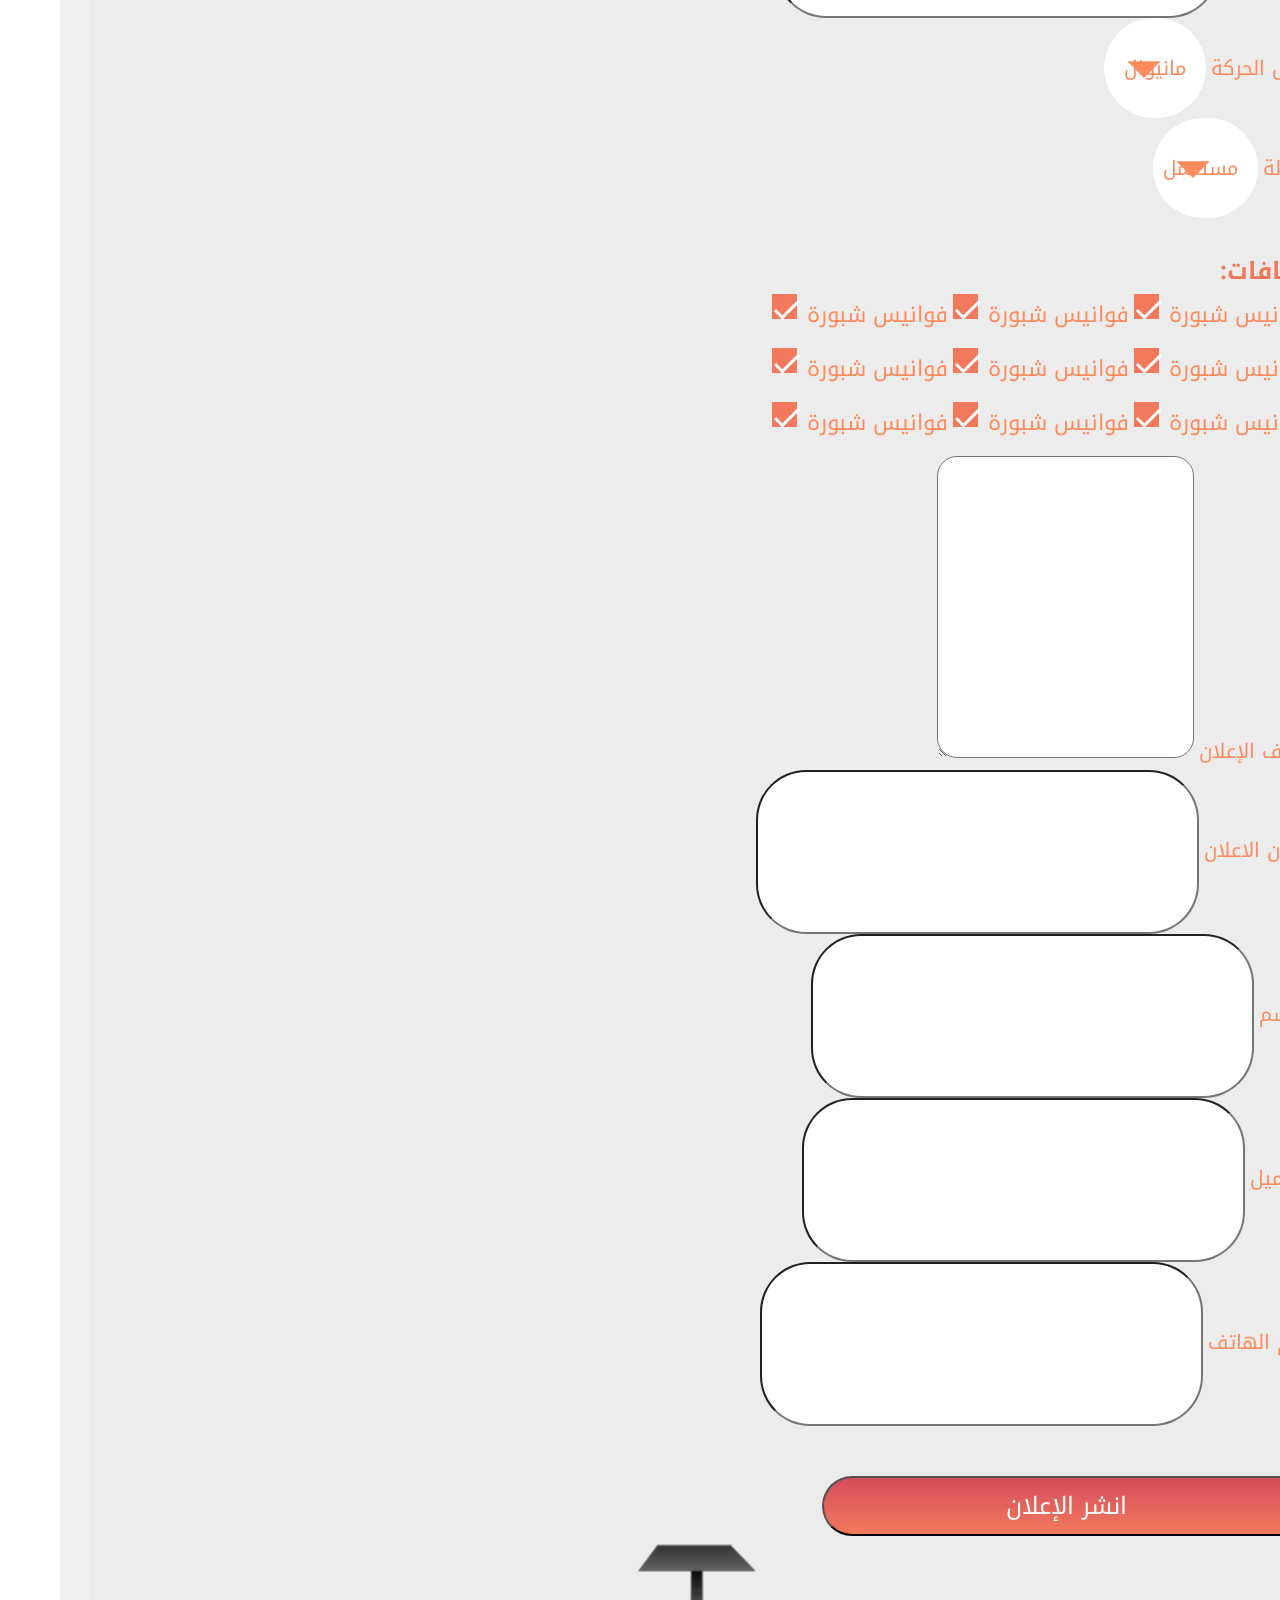
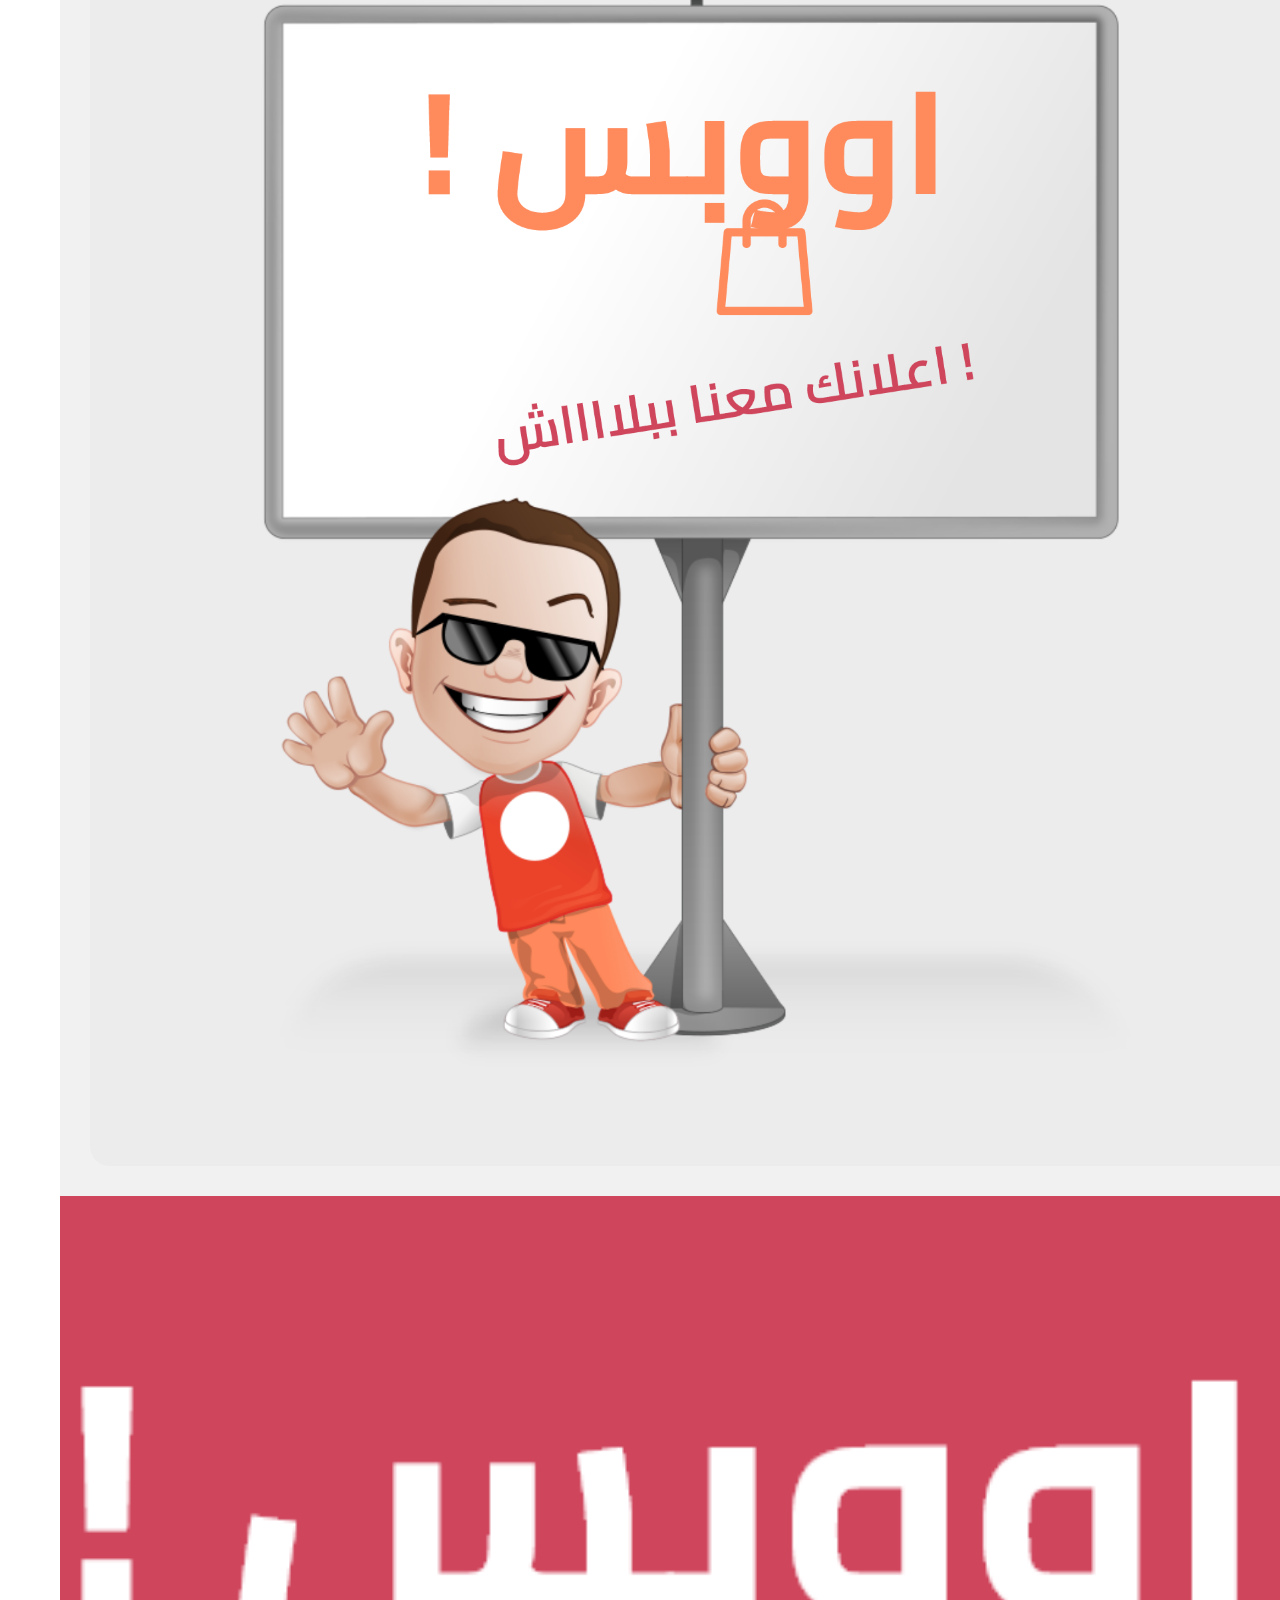
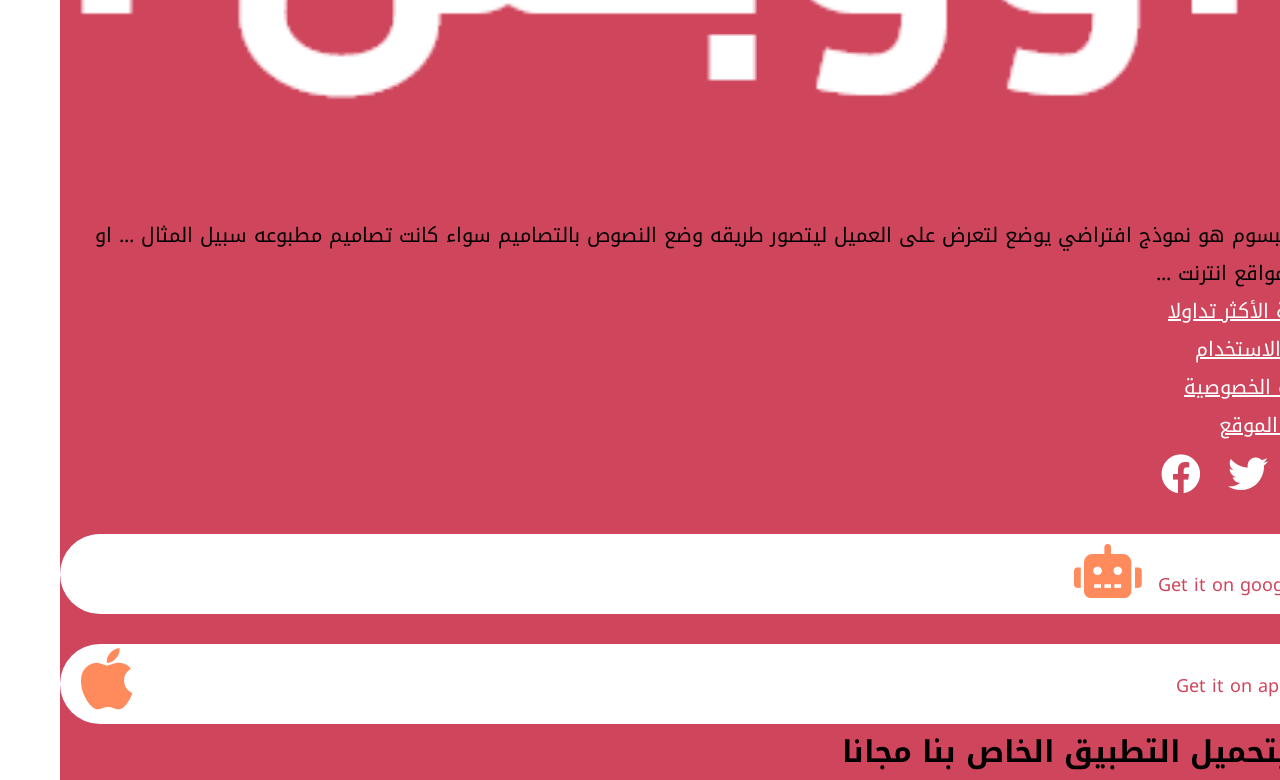
==== commit ab9e254c: "first commit" ====
--- a/add-e3lan-details.html
+++ b/add-e3lan-details.html
@@ -125,9 +125,9 @@
                             </select>
                           </div>
                           <h1 style="color:#f3795c ;">إضافات:</h1>
-                         <div class="form-group text-center">
+                         <div class="form-group text-center checkbox-parent">
                             <div class="checkbox">
-                                <label class="container">كاميرا خلفيه
+                                <label class="container">فوانيس شبورة
                                     <input type="checkbox" checked="checked">
                                     <span class="checkmark"></span>
                                   </label>
@@ -149,7 +149,7 @@
                               </div>
 
                          </div>
-                         <div class="form-group text-center">
+                         <div class="form-group text-center checkbox-parent">
                             <div class="checkbox">
                                 <label class="container">فوانيس شبورة
                                     <input type="checkbox" checked="checked">
@@ -173,7 +173,7 @@
                               </div>
 
                          </div>
-                         <div class="form-group text-center">
+                         <div class="form-group text-center checkbox-parent">
                             <div class="checkbox">
                                 <label class="container">فوانيس شبورة
                                     <input type="checkbox" checked="checked">
@@ -237,98 +237,117 @@
 
 
     </section>
-               <!-- Footer -->
-               <section class="footer">
-      
-                <footer class=" text-white text-center text-md-start">
-                  <!-- Grid container -->
-                  <div class="container-fluid p-4">
-                    <!--Grid row-->
-                    <div class="row">
-                      <!--Grid column-->
-                      <div class="col-lg-4 col-md-12 col-sm-12 oops-parent">
-                        <img class="oops" src="assets/imgs/! اووبس.png">
-                        
+  
+  <!------------------------------FOOTER----------------------------------->
+            <!-- Footer -->
+            <footer class="footer text-center text-white">
+              <!-- Grid container -->
+              <div class="container-fluid p-4">
+             
+                <!-- Section: Links -->
+                <section class="">
+                  <!--Grid row-->
+                  <div class="row ">
+                    <!--Grid column-->
+                    <div class="col-lg-4 col-md-12 mb-4 mb-md-0  oops-img" >
+                      <div class="col-auto">
+                          <img class="oops" src="assets/imgs/! اووبس.png" style="width:100%;">
+                       
+                      </div>
                       
-                        
-                      <div class="footer-text">
-                        <p>
-                   وريم ايبسوم هو نموذج افتراضي يوضع  لتعرض على 
-                          
-                        
-                          العميل ليتصور طريقه وضع النصوص بالتصاميم سواء كانت تصاميم مطبوعه
-                           
-                        
-                          
-                           سبيل المثال ... او نماذج مواقع انترنت ...
-                        </p>
-        
-                      </div>
+            
+                      <ul class="list-unstyled mb-0 footer-left-side" >
+                       
+                        <li>
+                          <p class="text-white"> وريم ايبسوم هو نموذج افتراضي يوضع  لتعرض على 
+                
+              
+                              العميل ليتصور طريقه وضع النصوص بالتصاميم سواء كانت تصاميم مطبوعه
+                               
+                            
+                              
+                               سبيل المثال ... او نماذج مواقع انترنت ...
+            
+                          </p>
+                        </li>
+                      
+                      </ul>
+                    </div>
+            
+                    <!--Grid column-->
+                    <div class="col-lg-2 col-md-12 mb-4 mb-md-0  Footercenter-side" >
+                    
+            
+                      <ul class="questions list-unstyled mb-0">
+                        <li>
+                          <a href="#"> <p> الأسئلة الأكثر تداولا </p></a>
+                        </li>
+                        <li>
+                          <a href="#"><p> شروط الاستخدام</p> </a>
+                        </li>
+                        <li>
+                          <a href="#"><p> سياسة الخصوصية</p></a>
+                        </li>
+                        <li>
+                          <a href="#"><p>خريطة الموقع </p></a>
+                        </li>
+                      </ul>
+                    </div>
+                    <!--Grid column-->
+            
+                    <!--Grid column-->
+                    <div class="col-lg-3 col-md-12 mb-4 mb-md-0 FooterRight-side" >
+                      
+                          <a href=""><i class="fab fa-instagram"></i></a>
+                          <a href=""><i class="fab fa-twitter"></i></a>
+                          <a href=""> <i class="fab fa-facebook"></i></a>
+                         
+                         
+                       
+                    </div>
+                    <div class="col-lg-3 col-md-12 mb-4 mb-md-0  Footercenter-side">
+                    
+                    
+            
+                      <ul class="list-unstyled mb-0">
+                        <li>
+                             
+              <div class="google-icon justify-content-center d-md-flex">
+                  <p class="google-p"> Get it on google play</p>
                      
+                      <i class="fas fa-robot fa-3x"></i>
+                      
+                  
+                      <a href="#"></a>
+                  
               
-                      
+               
+              </div>
+                        </li>
+                        <li>
+                          <div class="google-icon justify-content-center d-md-flex">
+                              <p>Get it on app store </p>
+                               
+                             
+                                    <i class="fab fa-apple  "  style="font-size: 70px;" ></i>
+                                    <a href="#"></a>
+                               
+                              
+                            </div>
+                        </li>
+                       
+                      </ul>
+                      <h1 class="p-3">قم بتحميل التطبيق  الخاص بنا مجانا</h1>
+                    </div>
+                  
+                  </div>
+                </section>
+              </div>
+              <!-- Grid container -->
+            
            
-                      </div>
-                      <!--Grid column-->
-              
-                      <!--Grid column-->
-                      <div class="col-lg-2 col-md-12 col-sm-12 mb-4  questions">
-                       <a href="#"> <p> الأسئلة الأكثر تداولا </p></a>
-                       <a href="#"><p> شروط الاستخدام</p> </a>
-                       <a href="#"><p> سياسة الخصوصية</p></a>
-                       <a href="#"><p>خريطة الموقع </p></a>
-                      
-                      </div>
-                      <!--Grid column-->
-              
-                      <!--Grid column-->
-                      <div class="col-lg-3 col-md-6 col-sm-12 mb-4 mb-md-0">
-                        <a href=""><i class="fab fa-instagram"></i></a>
-                        <a href=""><i class="fab fa-twitter"></i></a>
-                        <a href=""> <i class="fab fa-facebook"></i></a>
-                       
-                       
-                      </div>
-                      <div class="col-lg-3 col-md-6 col-sm-12 mb-4 mb-md-0 icons">
-                        
-                       
-                          <div class="google-icon justify-content-center d-md-flex">
-                            <p>  Get it on google play</p>
-                           
-                                  <i class="fas fa-robot fa-3x"></i>
-                                  <a href="#"></a>
-                                  
-                    
-                          </div>
-                        
-                       
-                          <div class="google-icon justify-content-center d-md-flex">
-                            <p>Get it on app store </p>
-                            
-                                  <i class="fab fa-apple fa-lg-3x"></i>
-                                  <a href="#"></a>
-                           
-                            
-                          </div>
-        
-                        
-                      
-                        
-                        <h1 class="icon-header">قم بتحميل التطبيق الخاص بنا مجانا</h1>
-                        
-              
-                      
-                      </div>
-                      <!--Grid column-->
-                    </div>
-                    <!--Grid row-->
-                  </div>
-                  <!-- Grid container -->
-              
-                
-                </footer>
-                <!-- Footer -->
-              </section>
+            </footer>
+            <!-- Footer -->
             
             
         
--- a/assets/CSS/oops.css
+++ b/assets/CSS/oops.css
@@ -77,6 +77,7 @@
   
 }
 
+
 .search .search-row2{margin-top: 30px; margin-bottom: 50px}
 .search .container input[type=text], .search .container .select,.search-row button ,select {
     height:80px;
@@ -90,9 +91,10 @@
 
 .search-row button{
     background-color: white;
-    height:50%;
-    width:100%;
-    margin-top: 15px;
+    height:80px;
+    width:60%;
+    font-size: 24px;
+  
 }
 /* --------------------------------- select arrow style-----------------------------*/
  select{
@@ -108,6 +110,11 @@
      padding:10px;
      padding-right: 20px;
  }
+.home-search select{
+    background-image: url("data:image/svg+xml;utf8,<svg fill='rgb(215 102 121)' height='50' viewBox='0 0 24 24' width='50' xmlns='http://www.w3.org/2000/svg'><path d='M7 10l5 5 5-5z'/><path d='M0 0h24v24H0z' fill='none'/></svg>");
+
+
+}
  select:focus{
      border:1px solid #ffff ;
  }
@@ -118,7 +125,17 @@
 
  @media only screen and (max-width: 600px) {
     .search-row{height: 300px;}
-   
+
+   
+    }
+    @media only screen and (min-width:610px)  and (max-width:950px){
+        .home-search input , .home-search .select{margin-bottom: 20px;}
+        .categories .category-wrap{
+            margin-bottom: 20px;
+        }
+      
+
+        
     }
  
 /*-----------------------------------------------END---------------------------------------------------*/
@@ -127,16 +144,14 @@
     margin-top:150px;
    
 }
-.categories .container .row{
-   
-
-}
+
 
 .category{
     width:60%;
     height:120px ;
     border-radius: 100%;
     display: inline-block;
+   
     
 }
 
@@ -267,7 +282,7 @@
     color: white;
     padding: 40px;
 }
-.input-container{
+ .participate .input-container{
     margin-top: 150px;
     margin-bottom:40px;
     
@@ -312,30 +327,18 @@
     position: relative;
 
 }
-.oops-parent .oops{
-    position: absolute;
-    left: 10px;
-    width:90%;
-    top:-50px !important;
-}
-.oops-parent .lock{
-    position: absolute;
-    right:225px;
-    top:40px;
-    height: 100px !important;
-  
-
-}
-
-.footer-text{
-    position: absolute;
-    margin-top:200px;
-    
-}
+.footer .oops-img{
+    margin-top: -30px;
+  
+}
+.footer .oops-img img{margin-top:-25px;}
+
+
+
 .questions a{color: white;}
 .footer .fab{
     color: white;
-    padding: 20px;
+    padding: 10px;
     margin-top:0px;
     font-size: 40px;
 }
@@ -368,39 +371,33 @@
     display: inline-block;
     margin-top: 15px;
     padding-left: 10px;
-    
-    
-}
+    text-align: start;
+    
+    
+}
+
 
 .icon-header{margin-top: 20px;}
 .google-icon .fab ,.google-icon .fas{
     color: #ff8a5c;
-    padding-right: 0px;
+  
+   
 }
 .fa-apple  {
     position: absolute;
-    top: -25px;
+    top: -10px;
     left: 10px;
-    width: 60px;
-
-}
-
-
-@media only screen and (max-width: 768px) {
-
-    .footer .questions{
-        margin-top: 400px;
-    }
-    .footer-text p{
-        margin-top: 50px !important;
-        font-size: 18px;
-        
-    }
-    
-   
-    
-    
-}
+    width: 90px;
+    text-align:end;
+
+}
+.fa-robot{text-align: end; padding-left: 2px;}
+@media only screen and (max-width: 600px) {
+    .google-icon p{font-size: 28px; margin-top: 5px;}
+}
+
+
+
 
 
 /*---------------------------------CAR PAGE---------------------------------------------------*/
@@ -475,7 +472,7 @@
     text-decoration: none;
     height: 100%;
     width: 100%;
-    background-color: #a8888e;
+    background-color:#cf455c;
     border-top-right-radius:25px;
     border-bottom-right-radius:25px;
     border-top-left-radius:25px;
@@ -524,8 +521,8 @@
     padding-right: 10px;
     margin-right: 10px;
 }
-
-.overlay{
+ 
+.car-details .overlay{
     position: absolute;
     top: 0px;
     left: 0px;
@@ -538,7 +535,7 @@
 
 
 
-.img{
+.car-details .img{
     position: relative;
     background-image: url(../imgs/2.png);
     background-size: cover;
@@ -701,6 +698,16 @@
     background-color: #ff8a5c ;
     margin-top: 10px;}
 .instructions p{padding-right: 5px; text-align: right;}
+@media only screen and (max-width:600px){
+    .label-detail{font-size: 18px !important;}
+    .car-year{margin-bottom:20px;}
+    .car-details-header{margin-top: 20px;}
+    .circle{width:18px; margin-bottom: 2px;}
+    .instructions{width:90%;}
+    .instructions p{font-size: 10px; display: inline;}
+   
+    
+}
 
 
 
@@ -764,9 +771,8 @@
 
 }
 /*------------------------------style of check box-------------------------------------------*/
-.checkbox{display: inline-block; margin-top: 20px;}
-  /* The container */
-.container {
+
+.checkbox-parent .container {
     display: inline-block;
     padding-left: 35px;
     position: relative;
@@ -781,7 +787,7 @@
   }
   
   /* Hide the browser's default checkbox */
-  .container input {
+  .checkbox-parent .container input {
     position: absolute;
     opacity: 0;
     cursor: pointer;
@@ -790,7 +796,7 @@
   }
   
   /* Create a custom checkbox */
-  .checkmark {
+  .checkbox-parent  .checkmark {
     position: absolute;
     top: 0;
     left: 0;
@@ -799,30 +805,30 @@
     background-color: #eee;
   }
   
-  /* On mouse-over, add a grey background color*/ 
-  .container input ~ .checkmark {
+  /* On mouse-over, add a grey background color*/
+   .checkbox-parent .container input ~ .checkmark {
     background-color: #f3795c;
   }
   
   /* When the checkbox is checked, add a blue background */
-  .container input:checked ~ .checkmark {
+   .checkbox-parent .container input:checked ~ .checkmark {
     background-color: #f3795c;
   }
   
   /* Create the checkmark/indicator (hidden when not checked) */
-  .checkmark:after {
+   .checkbox-parent  .checkmark:after {
     content: "";
     position: absolute;
     display: none;
   }
   
   /* Show the checkmark when checked */
-  .container input:checked ~ .checkmark:after {
+  .checkbox-parent .container input:checked ~ .checkmark:after {
     display: block;
   }
   
   /* Style the checkmark/indicator */
-  .container .checkmark:after {
+  .checkbox-parent .container .checkmark:after {
     left: 9px;
     top: 0px;
     width: 9px;
@@ -833,6 +839,7 @@
     -ms-transform: rotate(45deg);
     transform: rotate(45deg);
   }
+  .checkbox-parent .checkbox{display: inline-block;}
   
  
   
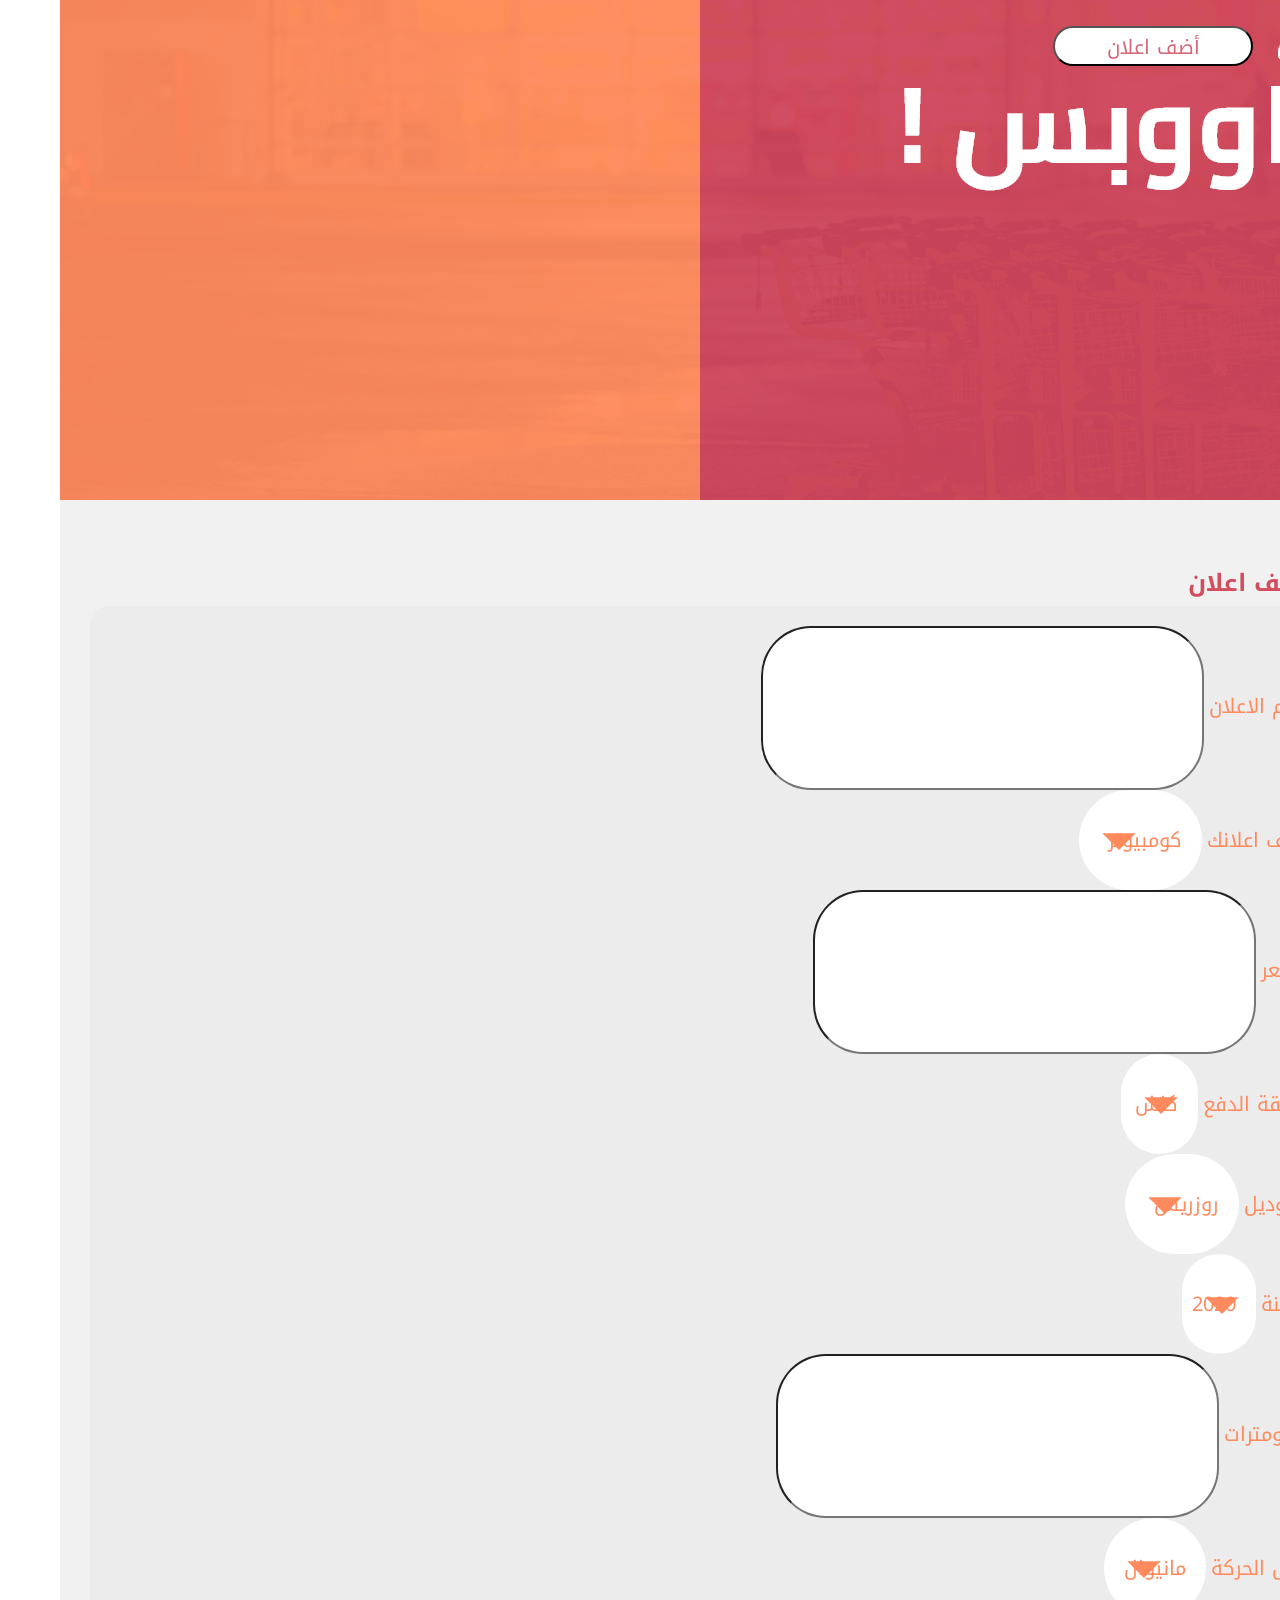
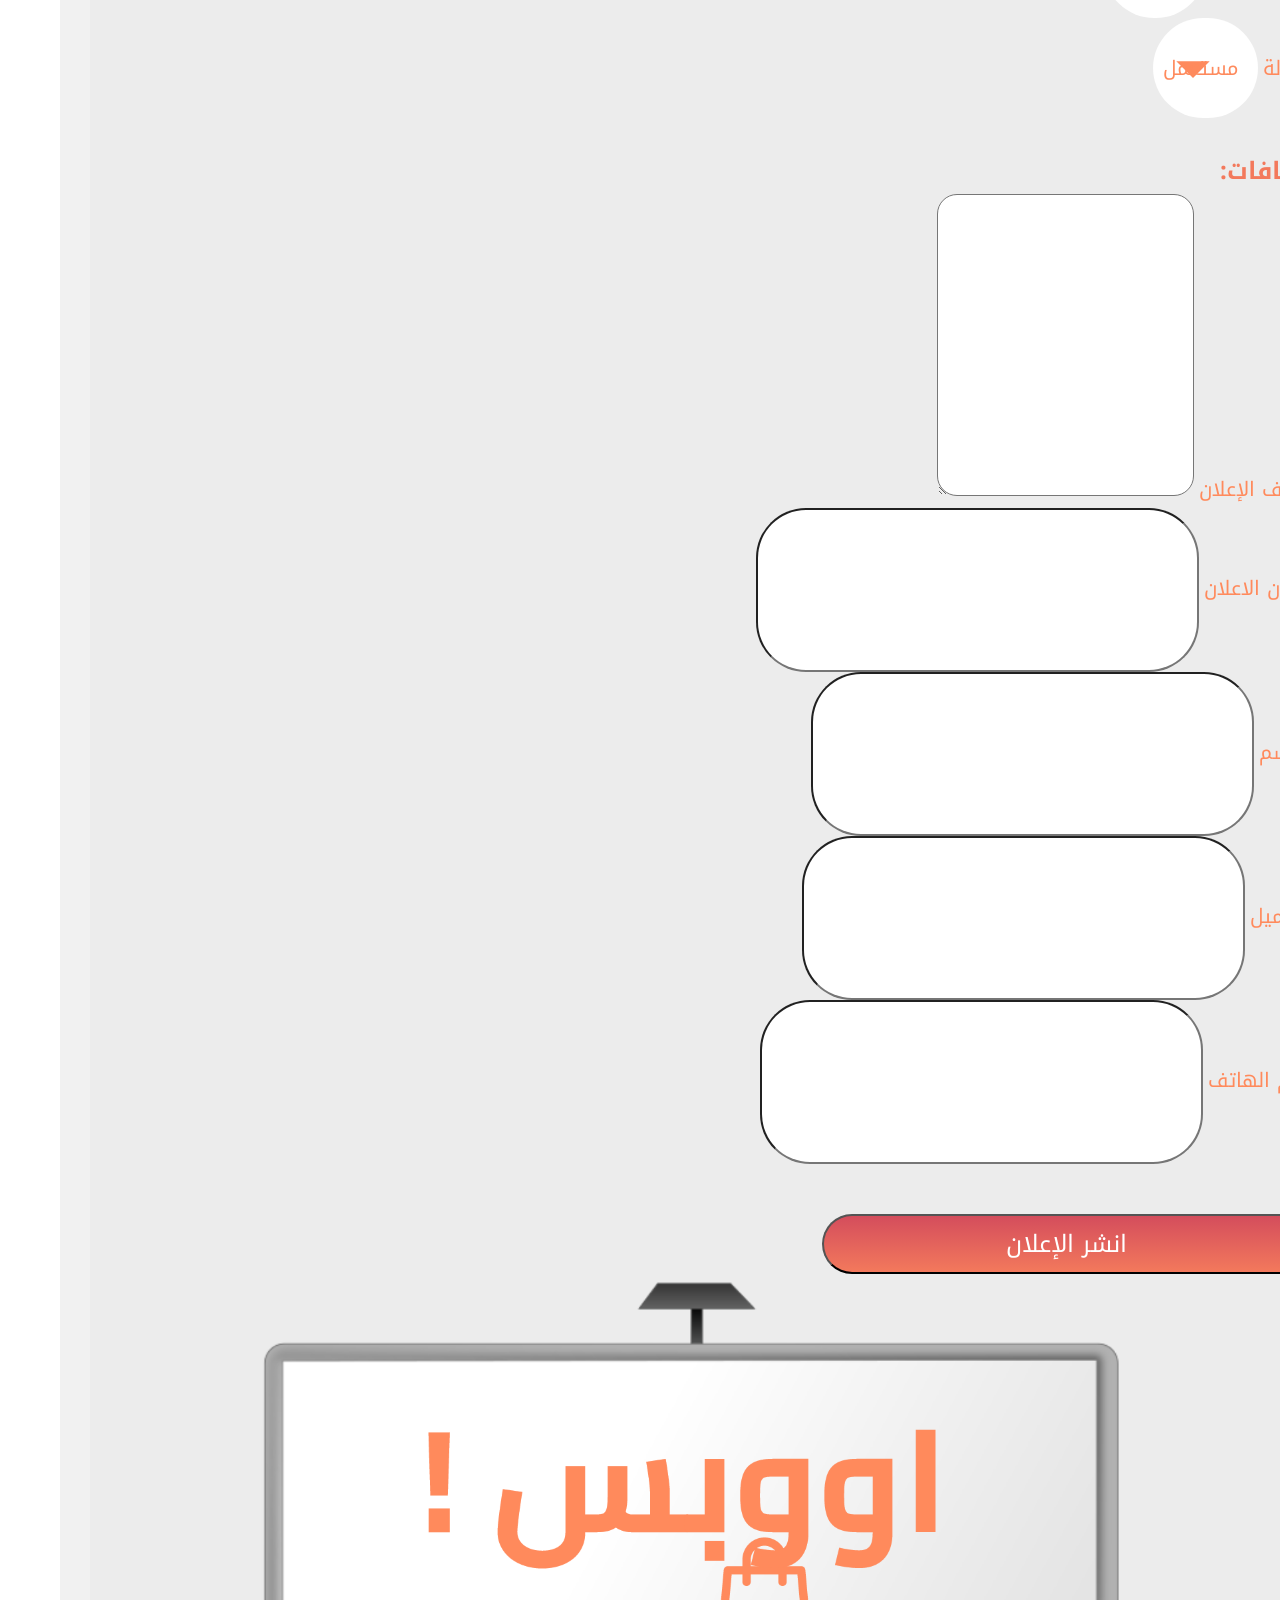
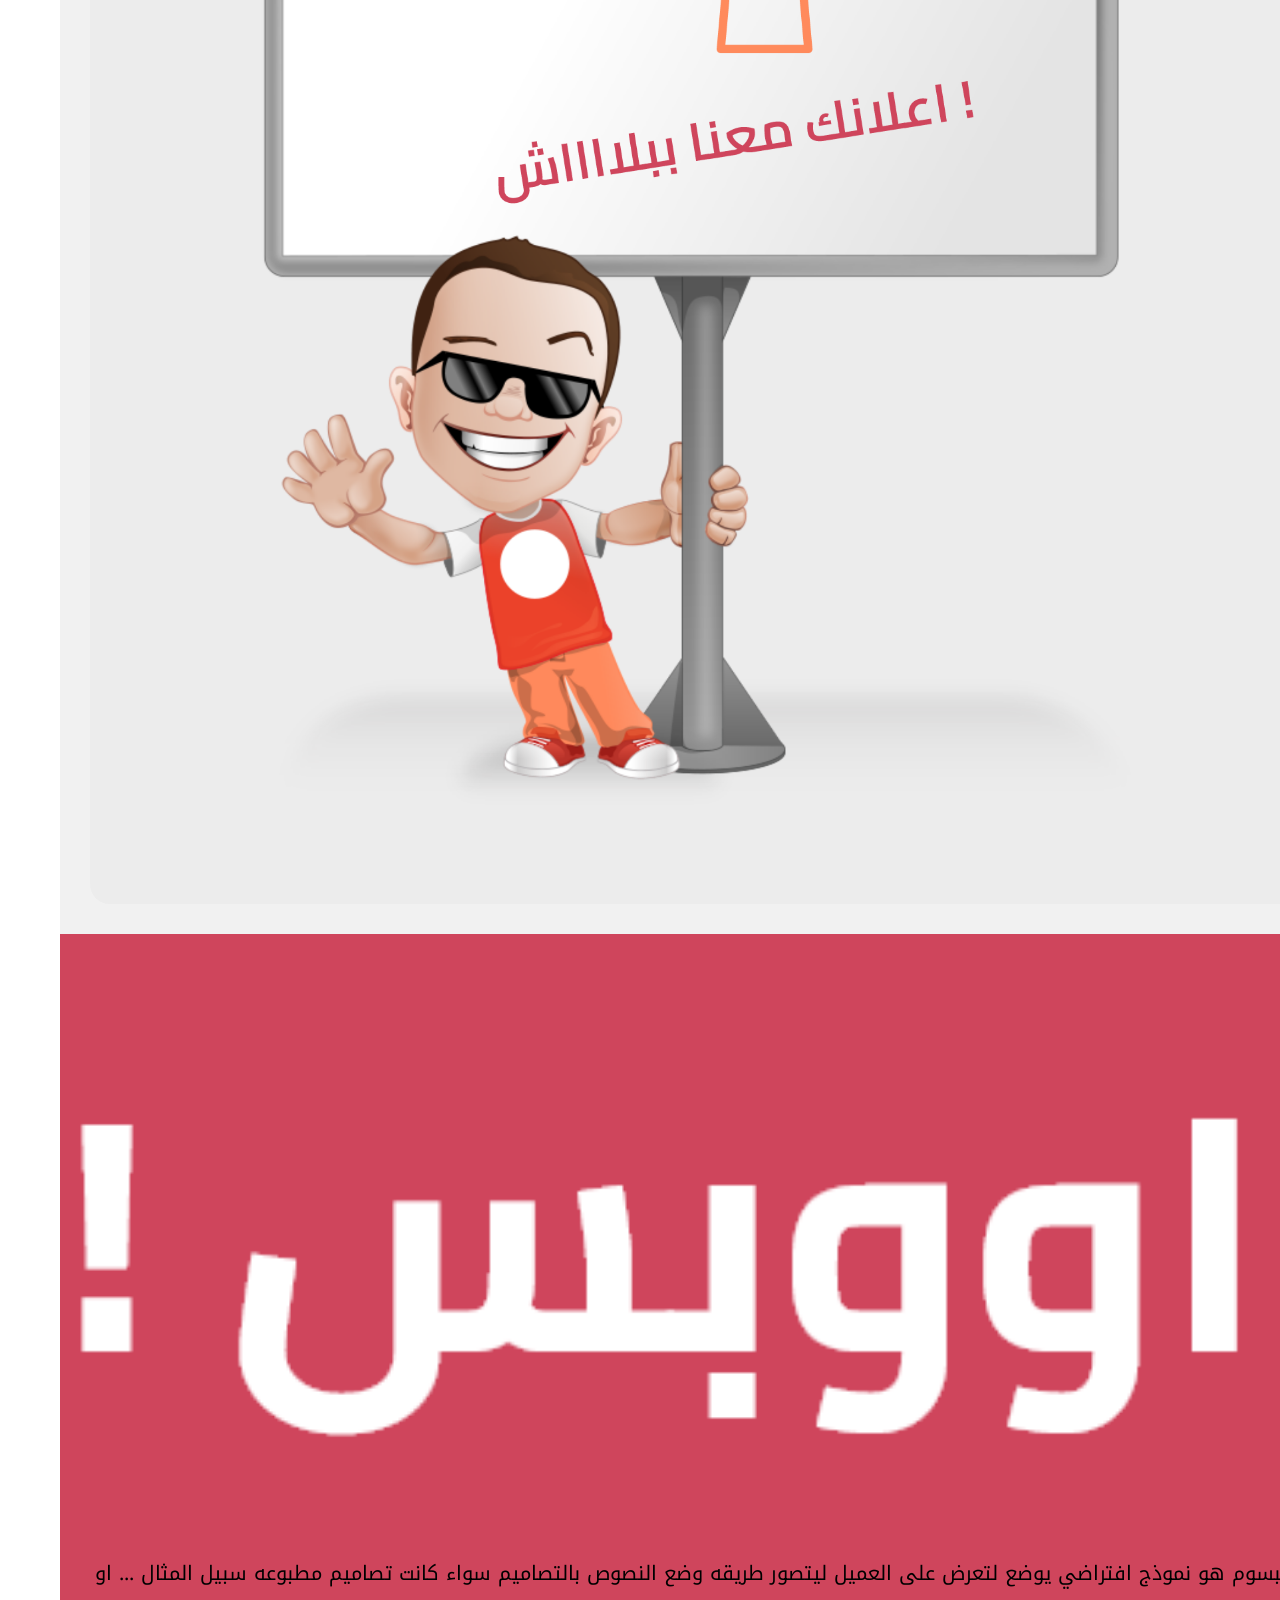
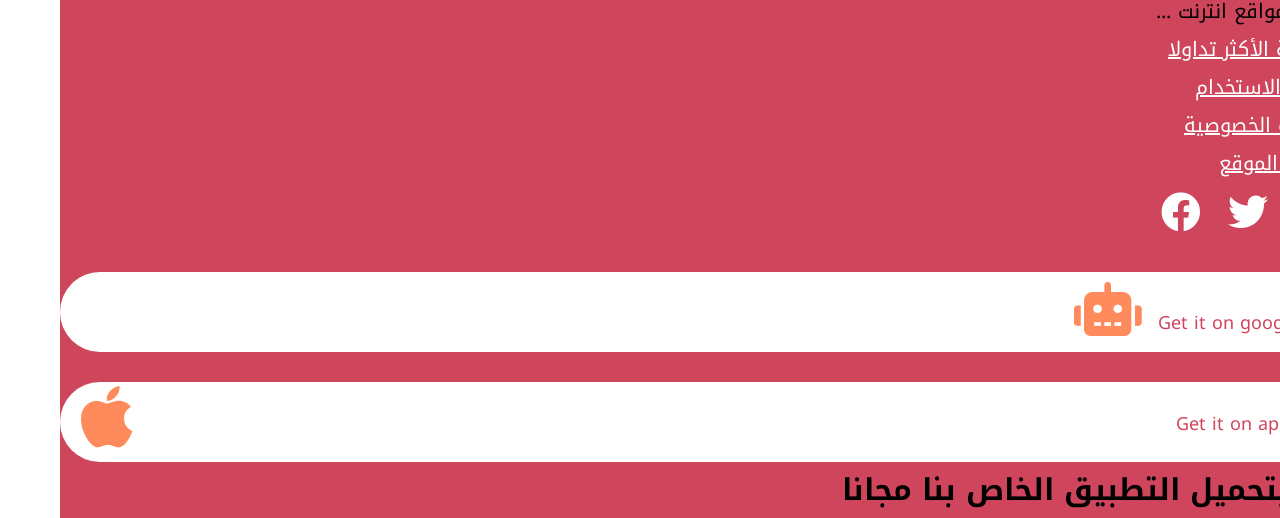
==== commit ceaf89b3: "first commit" ====
--- a/add-e3lan-details.html
+++ b/add-e3lan-details.html
@@ -52,25 +52,26 @@
                           </div>
                           <div class="form-group text-center">
                             <label for="exampleFormControlSelect1">صنف اعلانك</label>
-                            <select class="form-control" id="exampleFormControlSelect1">
+                            <select class="form-control" id="e3lan-options">
+                              <option>كومبيوتر</option>
+                              <option value="car-value">عربيات</option>
+                              <option value="motor">موتوسيكل</option>
+                              
+                              <option value="mobile">موبايل</option>
+                              <option>شاشات</option>
+                            </select>
+                          </div>
+                          
+                          <!--div class="form-group text-center">
+                            <label for="exampleFormControlSelect1">صنف اعلانك</label>
+                            <select class="form-control" id="exampleFormControlSelect12">
                               <option>عربيات</option>
                               <option>موتوسيكل</option>
                               <option>كومبيوتر</option>
-                              <option>موبايل</option>
+                              <option value="mobile">موبايل</option>
                               <option>شاشات</option>
                             </select>
-                          </div>
-                          
-                          <div class="form-group text-center">
-                            <label for="exampleFormControlSelect1">صنف اعلانك</label>
-                            <select class="form-control" id="exampleFormControlSelect1">
-                              <option>عربيات</option>
-                              <option>موتوسيكل</option>
-                              <option>كومبيوتر</option>
-                              <option>موبايل</option>
-                              <option>شاشات</option>
-                            </select>
-                          </div>
+                          </div-->
                           <div class="form-group text-center">
                             <label for="exampleInputPassword1">السعر</label>
                             <input type="text" class="form-control" id="exampleInputPassword1">
@@ -125,7 +126,7 @@
                             </select>
                           </div>
                           <h1 style="color:#f3795c ;">إضافات:</h1>
-                         <div class="form-group text-center checkbox-parent">
+                         <div class="form-group text-center checkbox-parent" id="car-options">
                             <div class="checkbox">
                                 <label class="container">فوانيس شبورة
                                     <input type="checkbox" checked="checked">
@@ -134,14 +135,14 @@
     
                               </div>
                               <div class="checkbox">
-                                <label class="container">فوانيس شبورة
-                                    <input type="checkbox" checked="checked">
-                                    <span class="checkmark"></span>
-                                  </label>
-    
-                              </div>
-                              <div class="checkbox">
-                                <label class="container">فوانيس شبورة
+                                <label class="container">نظام حماية ضد السرقات
+                                    <input type="checkbox" checked="checked">
+                                    <span class="checkmark"></span>
+                                  </label>
+    
+                              </div>
+                              <div class="checkbox">
+                                <label class="container">وجود مكيف
                                     <input type="checkbox" checked="checked">
                                     <span class="checkmark"></span>
                                   </label>
@@ -149,23 +150,23 @@
                               </div>
 
                          </div>
-                         <div class="form-group text-center checkbox-parent">
+                         <div class="form-group text-center checkbox-parent" id="motor-optoins"> 
                             <div class="checkbox">
-                                <label class="container">فوانيس شبورة
-                                    <input type="checkbox" checked="checked">
-                                    <span class="checkmark"></span>
-                                  </label>
-    
-                              </div>
-                              <div class="checkbox">
-                                <label class="container">فوانيس شبورة
-                                    <input type="checkbox" checked="checked">
-                                    <span class="checkmark"></span>
-                                  </label>
-    
-                              </div>
-                              <div class="checkbox">
-                                <label class="container">فوانيس شبورة
+                                <label class="container">محرك سعة 200 سي سي
+                                    <input type="checkbox" checked="checked">
+                                    <span class="checkmark"></span>
+                                  </label>
+    
+                              </div>
+                              <div class="checkbox">
+                                <label class="container">نظام نعليق ب2 مساعد خلفي
+                                    <input type="checkbox" checked="checked">
+                                    <span class="checkmark"></span>
+                                  </label>
+    
+                              </div>
+                              <div class="checkbox">
+                                <label class="container">سعة خزان الوقود7.5 لتر
                                     <input type="checkbox" checked="checked">
                                     <span class="checkmark"></span>
                                   </label>
@@ -173,23 +174,23 @@
                               </div>
 
                          </div>
-                         <div class="form-group text-center checkbox-parent">
+                         <div class="form-group text-center checkbox-parent" id="mopile-options">
                             <div class="checkbox">
-                                <label class="container">فوانيس شبورة
-                                    <input type="checkbox" checked="checked">
-                                    <span class="checkmark"></span>
-                                  </label>
-    
-                              </div>
-                              <div class="checkbox">
-                                <label class="container">فوانيس شبورة
-                                    <input type="checkbox" checked="checked">
-                                    <span class="checkmark"></span>
-                                  </label>
-    
-                              </div>
-                              <div class="checkbox">
-                                <label class="container">فوانيس شبورة
+                                <label class="container">كاميرات خلفيه
+                                    <input type="checkbox" checked="checked">
+                                    <span class="checkmark"></span>
+                                  </label>
+    
+                              </div>
+                              <div class="checkbox">
+                                <label class="container">المعاج ثماني النواة
+                                    <input type="checkbox" checked="checked">
+                                    <span class="checkmark"></span>
+                                  </label>
+    
+                              </div>
+                              <div class="checkbox">
+                                <label class="container">سعة التخزين 128 جيجا
                                     <input type="checkbox" checked="checked">
                                     <span class="checkmark"></span>
                                   </label>
--- a/assets/CSS/oops.css
+++ b/assets/CSS/oops.css
@@ -840,9 +840,10 @@
     transform: rotate(45deg);
   }
   .checkbox-parent .checkbox{display: inline-block;}
-  
  
   
-  
-  
  
+  
+  
+  
+ 
